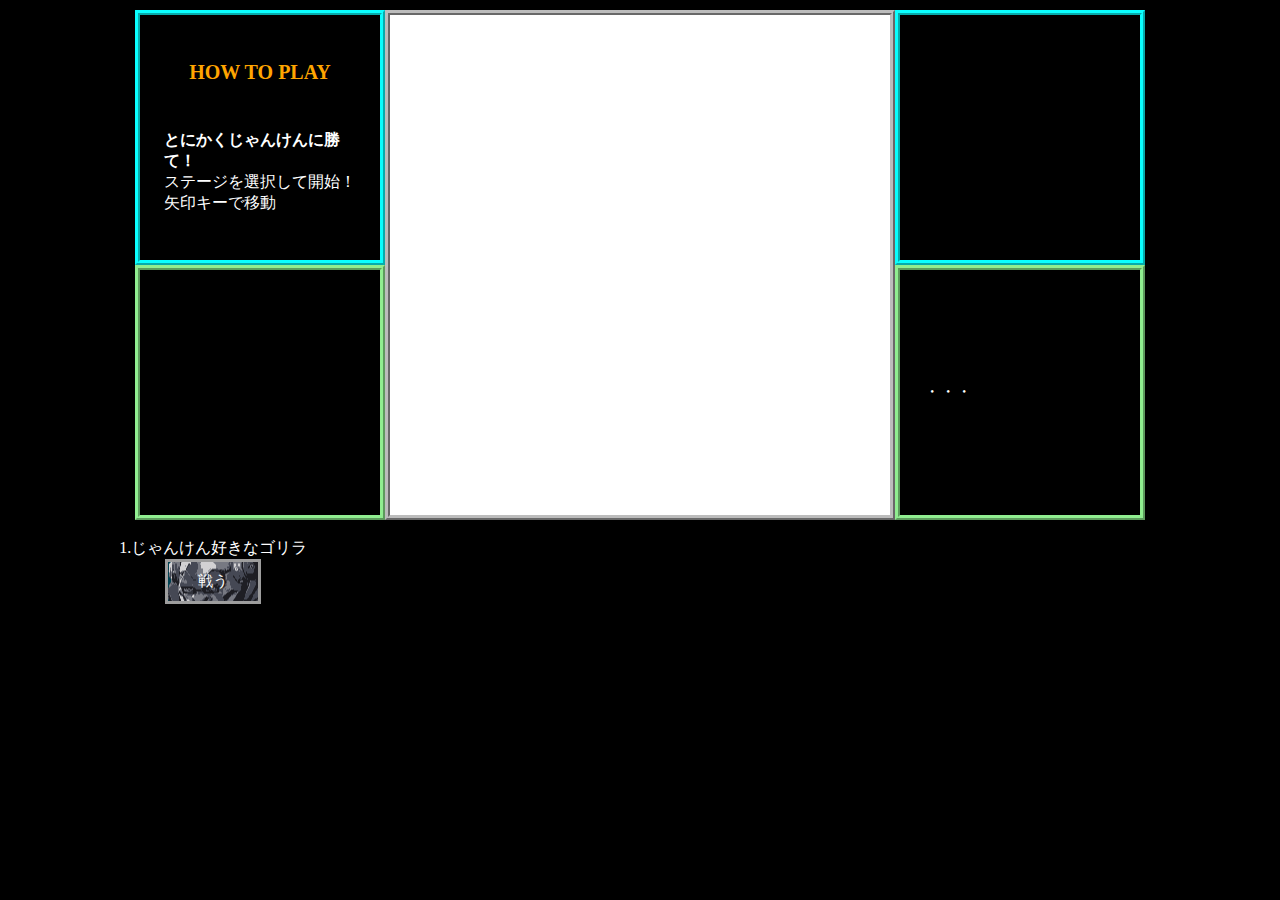
==== index.html @ 28e11467 "stage2 complete. modify Modified coordinate relationship between images and characters" ====
<!DOCTYPE html>
<html lang="en">

<head>
    <meta charset="UTF-8">
    <meta name="viewport" content="width=device-width, initial-scale=1.0">
    <link rel="stylesheet" href="./style.css">

    <title>じゃんけん課題</title>
</head>

<body>
    <div class="gamePad">
        <div class="sideBarLeft">
            <div class="gameHelp">
                <div class="howtoplay">HOW TO PLAY</div>
                <div class="exp">
                    <p><b>とにかくじゃんけんに勝て！</b></p>
                    <p>ステージを選択して開始！</p>
                    <p>矢印キーで移動</p>
                </div>

            </div>
            <div class="myInfo">
                <div id="howToWin"></div>
                <div><span id="win"></span>
                    <span id="ifwin"></span>
                </div>
                <div><span id="draw"></span><span id="ifdraw"></span></div>
                <div><span id="lose"></span><span id="iflose"></span></div>

                <div class="result">
                    <div id="score"></div>
                </div>
            </div>
        </div>
        <div class="CenterCanvas">
            <canvas id="myCanvas" width="500" height="500">
            </canvas>
        </div>
        <div class="sideBarRight">
            <div id="enemyImage">
                <img src="" alt="">
            </div>
            <div class="enemyMessageArea">
                <div id="enemyMessageText">・・・</div>
            </div>
        </div>
    </div>

    <div class="canvasBottom">
        <div>Select Stage</div>
        <div class="stageSelect">
            <div class="stages">
                <div class="stage1">
                    <p>1.じゃんけん好きなゴリラ</p>
                    <button id="stage1">戦う</button>
                </div>
                <div class="stage2">
                    <p>2.ド○えもん</p>
                    <button id="stage2">戦う</button>
                </div>
                <div class="stage3">
                    <p>3.千手観音</p>
                    <button id="stage3">戦う</button>
                </div>
            </div>
        </div>
    </div>



    <!-- ここからスクリプト -->
    <script src="https://ajax.googleapis.com/ajax/libs/jquery/3.2.1/jquery.min.js"></script>
    <script>
        //キャンバス取得
        const canvas = $("#myCanvas")[0];
        const ctx = canvas.getContext("2d");

        //ボールの大きさ
        const ballRadius = 10;

        //キー入力の変化量
        let dx = 5;
        let dy = 5;

        //自分の情報
        const me = {
            img: new Image(),
            x: (canvas.width / 2),
            y: (canvas.height / 2),
            size: 50,
            collision: 15,
            hand: 0,//0:gu, 1:cho, 2:par
        }
        me.img.src = "img/me.png"

        //手札選択画面
        let yourHand = 0; //1gu, 2cho, 3par
        let yourHandSelected = false;
        let gameReady = false;
        const areaReady = [canvas.width / 2, canvas.height / 2 - 50]

        //ステージ設定
        let enemyHandsWaveNumMax;
        let waveCount; //現在のwave
        let waveDelay;//ウェーブの間隔
        let gameFinish;

        //描画設定
        let onlyMeInterval;
        let drawingInterval;

        //敵の手の設定
        let stageEnemyHandsArray;
        const maxSpawn = 50;//手の最大出現数
        enemyHandsMaster = {
            handNum: 20,
            handSpeed: 0.5,
            spawnHand: Array(maxSpawn),
        }
        handGuImg = new Image();
        handChoImg = new Image();
        handParImg = new Image();
        handToumeiImg = new Image();
        handGuImg.src = "img/gu.png";
        handChoImg.src = "img/cho.png";
        handParImg.src = "img/par.png";
        handToumeiImg.src = "img/transparence.png";

        //キー入力の設定
        let keyRightPressed = false;
        let keyLeftPressed = false;
        let keyUpPressed = false;
        let keyDownPressed = false;

        document.addEventListener("keyup", keyUpHandler, false);
        document.addEventListener("keydown", keyDownHandler, false);

        //スコアの設定
        let scoreWinCount = 0;
        let scoreDrawCount = 0;
        let scoreLoseCount = 0;
        let resultScore

        function displayScore() {
            resultScore = scoreWinCount - scoreLoseCount;

            $("#score").text("Score: " + (resultScore));
        }

        function initGame() {
            //スコアを初期化
            scoreWinCount = 0;
            scoreDrawCount = 0;
            scoreLoseCount = 0;
            resultScore = 0
            yourHand = 0;
            displayScore();

            //meを初期位置へ
            me.x = (canvas.width / 2);
            me.y = (canvas.height) - 50;

            //ゲーム開始パラメータを初期化
            yourHandSelected = false;
            gameReady = false;
            waveCount = 0; //現在のwave
            gameFinish = false;

            //描画処理を初期化
            if (onlyMeInterval) {
                clearInterval(onlyMeInterval);//自分だけ描画を止め
            }
            if (drawingInterval) {
                clearInterval(drawingInterval);
            }
        }

        //キーを押したときの処理
        function keyDownHandler(e) {
            if (e.key === "Right" || e.key === "ArrowRight") {
                keyRightPressed = true;
            } else if (e.key === "Left" || e.key === "ArrowLeft") {
                keyLeftPressed = true;
            } else if (e.key === "Up" || e.key === "ArrowUp") {
                keyUpPressed = true;
            } else if (e.key === "Down" || e.key === "ArrowDown") {
                keyDownPressed = true;
            }
        }

        function keyUpHandler(e) {
            if (e.key === "Right" || e.key === "ArrowRight") {
                keyRightPressed = false;
            } else if (e.key === "Left" || e.key === "ArrowLeft") {
                keyLeftPressed = false;
            } else if (e.key === "Up" || e.key === "ArrowUp") {
                keyUpPressed = false;
            } else if (e.key === "Down" || e.key === "ArrowDown") {
                keyDownPressed = false;
            }
        }


        function keyMove() {
            if (keyRightPressed) {
                me.x += dx;
            } if (keyLeftPressed) {
                me.x -= dx;
            } if (keyUpPressed) {
                me.y -= dy;
            } if (keyDownPressed) {
                me.y += dy;
            }

            //囲いの当たり判定
            if (me.x + me.size > canvas.width) {//右
                me.x -= dx;
            } if (me.x < 0) {//左
                me.x += dx;
            } if (me.y + me.size < me.size) {//上
                me.y += dy;
            } if (me.y + me.size > canvas.height) {//下
                me.y -= dy;
            }
        }

        function drawMe() {//自分の位置を表示する。
            const sizeHand = 25;
            //自キャラを表示
            ctx.drawImage(me.img, me.x - me.size / 2, me.y - me.size / 2);

            //自キャラの右下に自分の手アイコンを表示
            if (yourHand === 1) {
                ctx.drawImage(handGuImg, me.x, me.y, sizeHand, sizeHand);
            } else if (yourHand === 2) {
                ctx.drawImage(handChoImg, me.x, me.y, sizeHand, sizeHand);
            } else if (yourHand === 3) {
                ctx.drawImage(handParImg, me.x, me.y, sizeHand, sizeHand);
            }
            //デバッグ用:現在位置表示
            // ctx.fillText(me.x + ", " + me.y, me.x, me.y);
        }

        function make_janken_hand() {//じゃんけんの手を生成する。
            // 1:gu
            // 2.cho
            // 3.par
            const min = 1;
            const max = 3;
            return Math.floor(Math.random() * (max - min + 1)) + min
        }

        function jankenJudge(me, enemy) {//じゃんけんの判定をする。
            // 1:gu
            // 2.cho
            // 3.par
            let judge = "結果";
            if (me === 1) {//gu
                if (enemy === 1) {
                    judge = "あいこ";
                } else if (enemy === 2) {
                    judge = "かち";
                } else {
                    judge = "まけ";
                }
            } else if (me === 2) {//choki
                if (enemy === 1) {
                    judge = "まけ";
                } else if (enemy === 2) {
                    judge = "あいこ";
                } else {
                    judge = "かち";
                }
            } else {//pa
                if (enemy === 1) {
                    judge = "かち";
                } else if (enemy === 2) {
                    judge = "まけ";
                } else {
                    judge = "あいこ";
                }
            }
            return judge;
        }

        //手の出現について初期化
        function initHandArray(handOjb) {
            for (let i = 0; i < maxSpawn; i++) {
                handOjb.spawnHand[i] = Array(4);//x,y,angle,speed,handKind
                handOjb.spawnHand[i][0] = 0; //x
                handOjb.spawnHand[i][1] = 0;//y
                handOjb.spawnHand[i][2] = 0;//angle
                handOjb.spawnHand[i][3] = 0;//speed
                handOjb.spawnHand[i][4] = 0;//handkind
            }
        }

        function setRandom(min, max) {
            return Math.floor(Math.random() * (max - min + 1)) + min
        }
        function initHandPoint() {//手の出現場所を決定する
            const wmin = 0;
            const wmax = canvas.width;
            const hmin = 0;
            const hmax = canvas.height;
            let pointX = setRandom(wmin, wmax);
            let pointY = setRandom(hmin, hmax);

            //開始位置を画面外へおいやる
            if (pointX < wmax / 2) {
                pointX += wmax + me.size;
            } else {
                pointX -= wmax + me.size;
            }
            if (pointY < hmax / 2) {
                pointY += hmax + me.size;
            } else {
                pointY -= hmax + me.size;
            }
            return [pointX, pointY]
        }

        //すべての手の設定をする。
        function setEnemyHands(handObj) {
            //0:x
            //1:y
            //2:theta
            //3:speed
            //4:hand kind
            initHandArray(handObj);//一旦リセット

            let theta = 0;
            for (let i = 0; i < handObj.handNum; i++) {
                //x,y座標
                [handObj.spawnHand[i][0], handObj.spawnHand[i][1]] = initHandPoint();

                //角度
                theta = Math.atan2(handObj.spawnHand[i][1] - canvas.height / 2, handObj.spawnHand[i][0] - canvas.width / 2);//キャンバス中心への角度
                handObj.spawnHand[i][2] = theta + (Math.random() * Math.PI / 5);//キャンバス中心への角度に60°分の乱数を追加なるく中心に向かうように。

                //スピード
                handObj.spawnHand[i][3] = handObj.handSpeed;

                //手の種類(ぐーてょきぱー)
                handObj.spawnHand[i][4] = make_janken_hand();

            }
        }


        function drawRotatedImage(image, x, y, angle) {
            // コンテキストを保存する
            ctx.save();
            // 回転の中心に原点を移動する
            ctx.translate(x, y);
            // canvasを回転する
            ctx.rotate(angle + (Math.PI / 180) * -90);
            // 画像サイズの半分だけずらして画像を描画する
            ctx.drawImage(image, -(image.width / 2), - (image.height / 2));
            // コンテキストを元に戻す
            ctx.restore();
        }
        function drawEnemyHands(handObj) {
            for (let i = 0; i < handObj.handNum; i++) {
                //敵の手を動かす
                handObj.spawnHand[i][0] -= handObj.spawnHand[i][3] * Math.cos(handObj.spawnHand[i][2]); //  dx = r cos (theta)
                handObj.spawnHand[i][1] -= handObj.spawnHand[i][3] * Math.sin(handObj.spawnHand[i][2]); //  dy = r sin (theta)

                //敵の手を表示
                if (handObj.spawnHand[i][4] == 1) {
                    // ctx.drawImage(handGuImg, handObj.spawnHand[i][0], handObj.spawnHand[i][1]);
                    drawRotatedImage(handGuImg, handObj.spawnHand[i][0], handObj.spawnHand[i][1], handObj.spawnHand[i][2]);
                } else if (handObj.spawnHand[i][4] == 2) {
                    // ctx.drawImage(handChoImg, handObj.spawnHand[i][0], handObj.spawnHand[i][1]);
                    drawRotatedImage(handChoImg, handObj.spawnHand[i][0], handObj.spawnHand[i][1], handObj.spawnHand[i][2]);
                } else if (handObj.spawnHand[i][4] == 3) {
                    // ctx.drawImage(handParImg, handObj.spawnHand[i][0], handObj.spawnHand[i][1]);
                    drawRotatedImage(handParImg, handObj.spawnHand[i][0], handObj.spawnHand[i][1], handObj.spawnHand[i][2]);
                } else if (handObj.spawnHand[i][4] == 4) {
                    // ctx.drawImage(handToumeiImg, handObj.spawnHand[i][0], handObj.spawnHand[i][1]);
                    drawRotatedImage(handToumeiImg, handObj.spawnHand[i][0], handObj.spawnHand[i][1], handObj.spawnHand[i][2]);

                }

                //デバッグ用:手の位置を表示
                // ctx.fillText(Math.floor(handObj.spawnHand[i][0]) + ", " + Math.floor(handObj.spawnHand[i][1]), handObj.spawnHand[i][0], handObj.spawnHand[i][1]);
                // console.log(Math.floor(handObj.spawnHand[i][0]) + ", " + Math.floor(handObj.spawnHand[i][1]), handObj.spawnHand[i][0], handObj.spawnHand[i][1]);

                //デバッグ用:MEとの距離を表示
                // ctx.fillText(distance(me.x, me.y, handObj.spawnHand[i][0], handObj.spawnHand[i][1]), handObj.spawnHand[i][0], handObj.spawnHand[i][1]);
            }
        }


        //手札選択画面
        function drawSelectHandMenu() {
            const areaGuX = (canvas.width / 4) - me.size / 2;
            const areaGuY = (canvas.height / 2) + 70;
            const areaChoX = (canvas.width * 2 / 4) - me.size / 2;
            const areaChoY = (canvas.height / 2) + 70;
            const areaParX = (canvas.width * 3 / 4) - me.size / 2;
            const areaParY = (canvas.height / 2) + 70;

            ctx.clearRect(0, 0, canvas.width, canvas.height);
            //自分を描画
            drawMe();

            //自分の手札を決定する。
            ctx.font = "20px san-serif";
            ctx.textAlign = "center";
            ctx.fillStyle = "black";
            ctx.fillText("自分の手を決定しよう", canvas.width / 2, 80);
            ctx.fillText("手を選んで「開始」に触ったらスタート！", canvas.width / 2, 105);

            ctx.drawImage(handGuImg, areaGuX, areaGuY);
            ctx.drawImage(handChoImg, areaChoX, areaChoY);
            ctx.drawImage(handParImg, areaParX, areaParY);

            if (distance(me.x, me.y, areaGuX + me.size / 2, areaGuY + me.size / 2) < 40) {
                yourHand = 1;
            } else if (distance(me.x, me.y, areaChoX + me.size / 2, areaChoY + me.size / 2) < 40) {
                yourHand = 2;
            } else if (distance(me.x, me.y, areaParX + me.size / 2, areaParY + me.size / 2) < 40) {
                yourHand = 3;
            }
            if (yourHand != 0) {
                yourHandSelected = true;
            }


            //開始合図の円
            ctx.beginPath();
            ctx.arc(areaReady[0], areaReady[1], 50, 0, Math.PI * 2, true);
            ctx.fillStyle = "rgba(210,227,73,0.7)";
            // ctx.strokeStyle = 'red';
            ctx.lineWidth = 5;
            // ctx.stroke();
            ctx.fill();
            ctx.closePath();

            ctx.textAlign = "center";
            ctx.fillStyle = "black";
            ctx.fillText("開始", areaReady[0], areaReady[1]);
            if (yourHandSelected == true && distance(me.x, me.y, areaReady[0], areaReady[1]) < 50) {
                gameReady = true;
            }
            if (gameReady) {

                gameStart();

                for (let i = 0; i < enemyHandsWaveNumMax - 1; i++) {//2wave目からなので1から。
                    setTimeout(() => {
                        if (gameReady) {
                            waveCount++;
                        }
                    }, (i + 1) * waveDelay);
                }
            }

            //meの移動
            keyMove();

        }

        //自分と相手の距離を計算する
        function distance(x1, y1, x2, y2) {
            return Math.floor(Math.sqrt(Math.pow(x2 - x1, 2) + Math.pow(y2 - y1, 2)));
        }

        //キャンバス描画
        function draw() {
            //キャンバスをクリア
            ctx.clearRect(0, 0, canvas.width, canvas.height);
            //自分を描画
            drawMe();

            //meの移動:キー入力
            keyMove();


            for (let j = 0; j < waveCount + 1; j++) {//現在のwave数まで回す
                drawEnemyHands(stageEnemyHandsArray[j]); //敵の手を表示
                if (j === enemyHandsWaveNumMax - 1) {//最終ウェーブになると終了判定を行う。
                    gameFinish = true;
                }

                for (let i = 0; i < stageEnemyHandsArray[j].handNum; i++) {//配列の手の数

                    //  当たり判定
                    if (distance(me.x, me.y, stageEnemyHandsArray[j].spawnHand[i][0], stageEnemyHandsArray[j].spawnHand[i][1]) < 40) {
                        if (stageEnemyHandsArray[j].spawnHand[i][4] != 4) {//画像がとうめいじゃなかったら、未判定であれば

                            //じゃんけんの判定 してスコアリング
                            if (jankenJudge(yourHand, stageEnemyHandsArray[j].spawnHand[i][4]) === "かち") {
                                scoreWinCount++;
                            } else if (jankenJudge(yourHand, stageEnemyHandsArray[j].spawnHand[i][4]) === "あいこ") {
                                scoreDrawCount++;
                            } else if (jankenJudge(yourHand, stageEnemyHandsArray[j].spawnHand[i][4]) === "まけ") {
                                scoreLoseCount++;
                            }
                            displayScore();//スコアボードに表示

                            //あたったら透明にする
                            stageEnemyHandsArray[j].spawnHand[i][4] = 4;
                        }
                    }

                    if (j === enemyHandsWaveNumMax - 1) {//最終ウェーブになると終了判定を行う。
                        //すべての手が画面上からいなくなったら。(結構余分に範囲とってある。)
                        if ((-canvas.width / 2 < stageEnemyHandsArray[j].spawnHand[i][0] && stageEnemyHandsArray[j].spawnHand[i][0] < canvas.width / 2) && (-canvas.height / 2 < stageEnemyHandsArray[j].spawnHand[i][1] && stageEnemyHandsArray[j].spawnHand[i][1] < canvas.height / 2)) {
                            gameFinish = false;
                        }
                    }
                }
                stagePlayingMessage();
            }

            if (gameFinish) {
                stageEndMessage();
                ctx.font = "bold 40px";
                ctx.textAlign = "center";
                ctx.fillStyle = "black";
                ctx.fillText("終了！", canvas.width / 2, canvas.height / 2);
                clearInterval(drawingInterval);//drawを停止。
            }
        }


        //プレイ中のテキスト表示
        function stagePlayingMessage() {
            if (stageNumber === 1) {
                $("#enemyMessageText").text("ゴリラのほうが人間より知能が高いということを証明してみせましょう。");
                $("#enemyImage").children("img").attr("src", "./img/gorira_oko.png");
                if (5 <= resultScore && resultScore < 10) {
                    $("#enemyMessageText").text("なかなかやるようですね。");
                } else if (resultScore >= 10) {
                    $("#enemyMessageText").text("それ以上は動物虐待になりますよ？");
                }
            }
            if (stageNumber === 2) {
                $("#enemyMessageText").text("考えがまとまったようですね。");
                $("#enemyImage").children("img").attr("src", "./img/dora_oko.png");
                if (resultScore < 0) {
                    $("#enemyMessageText").text("猫の手も借りたい。ですか？");
                } else if (1 <= resultScore && resultScore < 20) {
                    $("#enemyMessageText").text("私の手は万能のはず・・・？");
                }
                else if (20 <= resultScore) {
                    $("#enemyMessageText").text("未来の叡智が・・・");
                }
            }
        }

        //ステージ終了時のテキスト表示
        function stageEndMessage() {
            //終了時会話フェーズ
            if (stageNumber === 1) {
                if (resultScore < 5) {
                    $("#enemyMessageText").text("私の勝ちですね。ゴリラになりたいなら私の研修室へきなさい。");
                    $("#enemyImage").children("img").attr("src", "./img/gorira.png");
                    $("#stage1").text("再挑戦");

                } else {
                    $("#enemyMessageText").text("ゴリラが人間に劣る・・？。最新の猫型ロボットにあとは任せます・・・");
                    $("#enemyImage").children("img").attr("src", "./img/gorira_lose.png");
                    $(".stage2").css("visibility", "visible")
                    $("#stage1").text("戦う");
                }

            }
            if (stageNumber === 2) {
                if (resultScore <= 0) {
                    $("#enemyMessageText").text("これが未来の叡智です。あなたも猫型ロボットなりますか？");
                    $("#enemyImage").children("img").attr("src", "./img/dora.png");
                    $("#stage2").text("再挑戦");
                }
                else if (0 < resultScore && resultScore <= 20) {
                    $("#enemyMessageText").text("慢心しましたね。これだから古代人は・・・");
                    $("#enemyImage").children("img").attr("src", "./img/dora.png");
                    $("#stage2").text("再挑戦");

                } else if (20 <= resultScore) {
                    $("#enemyMessageText").text("未来の技術が、古代人ごときに負けた・・・・神頼みでもしますか・・・");
                    $("#enemyImage").children("img").attr("src", "./img/dora.png");
                    $(".stage3").css("visibility", "visible")
                    $("#stage2").text("戦う");

                } else {
                    $("#enemyMessageText").text("これが未来の叡智です。");
                    $("#enemyImage").children("img").attr("src", "./img/dora.png");
                }

            }
        }

        //ボタン押下時ステージ設定処理、描画開始。
        let stageNumber;
        $("#stage1").on("click", function () {
            stageNumber = 1;
            //stage1:gameMaster

            //初期化処理
            initGame();//スコア、描画を初期化

            //ステージの設定
            enemyHandsWaveNumMax = 3;
            stageEnemyHandsArray = Array(enemyHandsWaveNumMax);
            for (let i = 0; i < enemyHandsWaveNumMax; i++) {
                stageEnemyHandsArray[i] = JSON.parse(JSON.stringify(enemyHandsMaster));//オブジェクトのディープコピーしてくれるらしい。(同じ参照元ではない)
                setEnemyHands(stageEnemyHandsArray[i]);//敵の手の初期化
            };
            waveDelay = 4000;//msec 1000ぐらいが怪しいライン(小さいとバグる)

            //開始前会話フェーズ
            $("#howToWin").html("合計スコア5以上でクリア！");
            $("#win").text("win: ");
            $("#ifwin").text("+1");
            $("#draw").text("draw: ");
            $("#ifdraw").text("0");
            $("#lose").text("lose: ");
            $("#iflose").text("-1");

            $("#enemyMessageText").html("人間ごときが私に勝負を挑もうとはいい度胸ですね。");
            $("#enemyImage").children("img").attr("src", "./img/gorira.png");

            //描画開始
            myHandSelectStart();//手札選択画面を表示する
        })
        $("#stage2").on("click", function () {


            stageNumber = 2;
            //stage1:gameMaster

            //初期化処理
            initGame();//スコア、描画を初期化

            //ステージの設定
            enemyHandsWaveNumMax = 5;
            stageEnemyHandsArray = Array(enemyHandsWaveNumMax);
            for (let j = 0; j < enemyHandsWaveNumMax; j++) {
                stageEnemyHandsArray[j] = JSON.parse(JSON.stringify(enemyHandsMaster));//オブジェクトのディープコピーしてくれるらしい。(同じ参照元ではない)
                stageEnemyHandsArray[j].handNum = 50;
                setEnemyHands(stageEnemyHandsArray[j]);//敵の手の初期化

                let theta = 0;
                for (let i = 0; i < stageEnemyHandsArray[j].handNum; i++) {

                    //x,y座標
                    if (j < 3) {//ウェーブの設定
                        // 下から湧く
                        stageEnemyHandsArray[j].spawnHand[i][0] = setRandom(0, canvas.width);
                        stageEnemyHandsArray[j].spawnHand[i][1] = 550;
                    }
                    else {
                        [stageEnemyHandsArray[j].spawnHand[i][0], stageEnemyHandsArray[j].spawnHand[i][1]] = initHandPoint();
                    }


                    //角度
                    if (j < 3) {//ウェーブの設定
                        theta = Math.PI * 90 / 180;
                    }
                    else {
                        theta = Math.atan2(stageEnemyHandsArray[j].spawnHand[i][1] - canvas.height / 2, stageEnemyHandsArray[j].spawnHand[i][0] - canvas.width / 2);//キャンバス中心への角度
                    }
                    stageEnemyHandsArray[j].spawnHand[i][2] = theta;

                    //スピード
                    stageEnemyHandsArray[j].spawnHand[i][3] = 3;

                    //手の種類(ぐーてょきぱー)
                    stageEnemyHandsArray[j].spawnHand[i][4] = 1;

                }
            };
            waveDelay = 2000;//msec 1000ぐらいが怪しいライン(小さいとバグる)

            //開始前会話フェーズ
            $("#howToWin").html("合計スコア20以上でクリア！");
            $("#win").text("win: ");
            $("#ifwin").text("+1");
            $("#draw").text("draw: ");
            $("#ifdraw").text("-5");
            $("#lose").text("lose: ");
            $("#iflose").text("-5");

            $("#enemyMessageText").html("この手は丸いが何でも掴むことができる。<br><u>よく考えて</u>手を選ぶことですね。");
            $("#enemyImage").children("img").attr("src", "./img/dora.png");

            //描画開始
            myHandSelectStart();//手札選択画面を表示する
        })

        function myHandSelectStart() {
            if (!onlyMeInterval) {
                onlyMeInterval = setInterval(drawSelectHandMenu, 10);//最初は自キャラだけ動かせる
            } else {
                clearInterval(onlyMeInterval);//自分だけ描画を止め
                onlyMeInterval = setInterval(drawSelectHandMenu, 10);
            }
        }


        function gameStart() {
            clearInterval(onlyMeInterval);//自分だけ描画を止め

            if (!drawingInterval) {
                clearInterval(onlyMeInterval);
                drawingInterval = setInterval(draw, 10);
            } else {
                clearInterval(drawingInterval);
                clearInterval(onlyMeInterval);
                drawingInterval = setInterval(draw, 10);
            }

        }
    </script>
</body>

</html>
---- style.css ----
* {
        padding: 0;
        margin: 0;
    }

    body {
        background-color: black;
    }

    /* キャンバス */
    #myCanvas {
        background: #fff;
        display: block;
        margin: 0px auto;
        border: rgb(188, 188, 188) 5px ridge;
    }

    .gamePad {
        display: flex;
        justify-content: center;
        margin-top: 10px;
    }

    .sideBarLeft,
    .sideBarRight {
        width: 20%;
        max-width: 250px;
        min-width: 140px;
        display: flex;
        flex-direction: column;
    }

    /* 両サイド */
    /* 左上 */
    .gameHelp {
        background-color: black;
        height: 50%;
        /* canvas.height/2 - (border*2) を設定する。*/
        max-height: 250px;

        display: flex;
        justify-content: space-evenly;
        align-items: center;
        flex-direction: column;
        border: rgb(10, 255, 255) 5px ridge;
    }


    .exp {
        text-align: left;
        color: white;
        width: 80%;
    }

    .howtoplay {
        color: orange;
        font-size: 20px;
        font-weight: bold;
    }

    /* 左下 */
    .myInfo {
        background-color: black;
        height: 50%;
        /* canvas.height/2 - (border*2) を設定する。*/
        max-height: 250px;

        display: flex;
        justify-content: center;
        align-items: center;
        flex-direction: column;

        color: white;
        border: lightgreen 5px ridge;
    }

    .myInfo>div {
        width: 80%;
    }

    #howToWin {
        font-weight: bold;
    }

    #score {
        font-weight: bold;
    }

    .result {
        font-size: 20px;
        margin-top: 10px;
    }

    #ifwin,
    #ifdraw,
    #iflose {
        color: red;
        font-weight: bold;

    }

    /* 右上 */
    #enemyImage {
        height: 50%;
        /* canvas.height/2 - (border*2) を設定する。*/
        max-height: 250px;
        border: rgb(10, 255, 255) 5px ridge;

        display: flex;
        align-items: flex-end;
    }

    #enemyImage img {
        width: 100%
    }

    /* 右下 */
    .enemyMessageArea {
        background-color: black;
        background-size: contain;
        background-repeat: no-repeat;
        background-position: center;
        height: 50%;
        /* canvas.height/2 - (border*2) を設定する。*/
        max-height: 250px;

        display: flex;
        justify-content: center;
        align-items: center;

        border: lightgreen 5px ridge;
    }

    .enemyMessageArea>div {
        color: white;
        width: 80%;
    }


    /* ステージセレクト */
    .stageSelect {
        width: 100%;
        display: flex;
        justify-content: space-between;
        align-items: center;
        color: white;
    }

    .stages {
        width: 100%;
        display: flex;
        justify-content: space-around;
        align-items: center;
    }

    .stages>div {
        width: 30%;
        display: flex;
        justify-content: center;
        align-items: center;
        flex-direction: column;

    }

    .canvasBottom {
        display: flex;
        justify-content: center;
        align-items: center;
        flex-direction: column;

    }

    button {
        padding: 10px 30px;
        font-size: 15px;
        background-color: rgb(0, 67, 83);
        border: 3px rgb(157, 157, 157) solid;


    }

    #stage1 {
        background-image: url("./img/gorira.png");
        background-size: cover;
        background-position: center;
        color: white;
    }

    #stage1:hover {
        background-image: url("./img/gorira_oko.png");
        background-size: cover;
        background-position: center;
    }

    .stage2 {
        visibility: hidden;
    }

    #stage2 {
        color: red;
        font-weight: bold;
        background-image: url("./img/dora.png");
        background-size: cover;
        background-position: center;
    }

    #stage2:hover {
        color: white;
        background-image: url("./img/dora_oko.png");
        background-size: cover;
        background-position: center;
    }

    .stage3 {
        visibility: hidden;
    }

    #stage3 {
        color: white;
        background-image: url("./img/dora.png");
        background-size: cover;
        background-position: center;
    }

    #stage3:hover {
        background-image: url("./img/dora_oko.png");
        background-size: cover;
        background-position: center;
    }
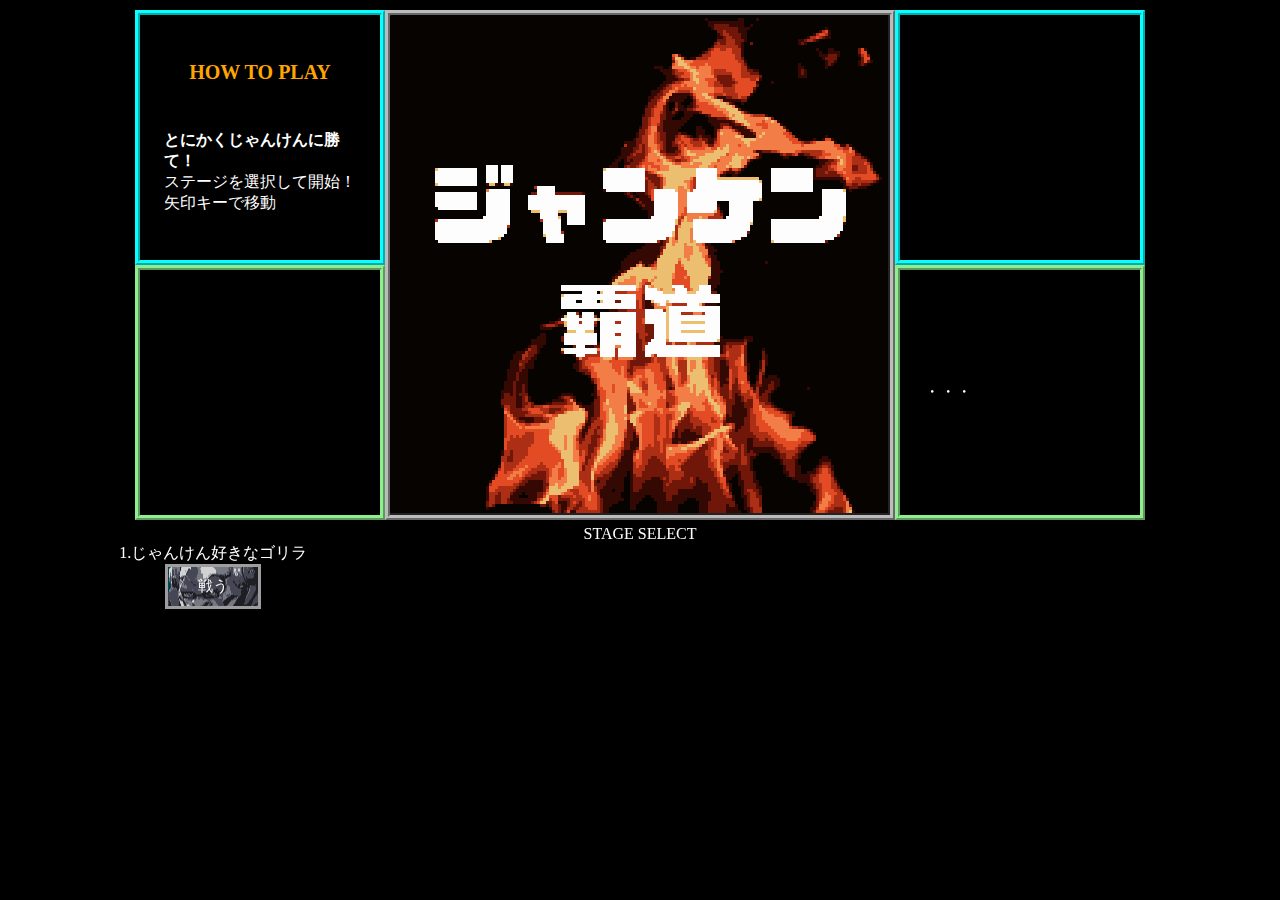
==== commit 049ee761: "add stage3. fix overall design" ====
--- a/index.html
+++ b/index.html
@@ -5,8 +5,9 @@
     <meta charset="UTF-8">
     <meta name="viewport" content="width=device-width, initial-scale=1.0">
     <link rel="stylesheet" href="./style.css">
-
-    <title>じゃんけん課題</title>
+    <link rel="icon" href="./img/gu.png" />
+
+    <title>じゃんけん覇道</title>
 </head>
 
 <body>
@@ -49,7 +50,7 @@
     </div>
 
     <div class="canvasBottom">
-        <div>Select Stage</div>
+        <div>STAGE SELECT</div>
         <div class="stageSelect">
             <div class="stages">
                 <div class="stage1">
@@ -144,7 +145,13 @@
         let resultScore
 
         function displayScore() {
-            resultScore = scoreWinCount - scoreLoseCount;
+            if (stageNumber === 1) {
+                resultScore = scoreWinCount - scoreLoseCount;
+            } else if (stageNumber === 2) {
+                resultScore = scoreWinCount - (scoreLoseCount * 5) - (scoreDrawCount * 5);
+            } else if (stageNumber === 3) {
+                resultScore = scoreWinCount - scoreLoseCount - scoreDrawCount
+            }
 
             $("#score").text("Score: " + (resultScore));
         }
@@ -215,13 +222,13 @@
             }
 
             //囲いの当たり判定
-            if (me.x + me.size > canvas.width) {//右
+            if (me.x + (me.size / 3) > canvas.width) {//右
                 me.x -= dx;
-            } if (me.x < 0) {//左
+            } if (me.x - (me.size / 3) < 0) {//左
                 me.x += dx;
-            } if (me.y + me.size < me.size) {//上
+            } if (me.y - (me.size / 3) < 0) {//上
                 me.y += dy;
-            } if (me.y + me.size > canvas.height) {//下
+            } if (me.y + (me.size / 3) > canvas.height) {//下
                 me.y -= dy;
             }
         }
@@ -362,26 +369,27 @@
             // コンテキストを元に戻す
             ctx.restore();
         }
-        function drawEnemyHands(handObj) {
+        function drawEnemyHands(handObj, horming) {
             for (let i = 0; i < handObj.handNum; i++) {
                 //敵の手を動かす
-                handObj.spawnHand[i][0] -= handObj.spawnHand[i][3] * Math.cos(handObj.spawnHand[i][2]); //  dx = r cos (theta)
-                handObj.spawnHand[i][1] -= handObj.spawnHand[i][3] * Math.sin(handObj.spawnHand[i][2]); //  dy = r sin (theta)
+                if (horming) {//追尾
+                    handObj.spawnHand[i][0] -= handObj.spawnHand[i][3] * Math.cos(Math.atan2(handObj.spawnHand[i][1] - me.y, handObj.spawnHand[i][0] - me.x)); //  dx = r cos (theta)
+                    handObj.spawnHand[i][1] -= handObj.spawnHand[i][3] * Math.sin(Math.atan2(handObj.spawnHand[i][1] - me.y, handObj.spawnHand[i][0] - me.x)); //  dy = r sin (theta)
+                }
+                else {
+                    handObj.spawnHand[i][0] -= handObj.spawnHand[i][3] * Math.cos(handObj.spawnHand[i][2]); //  dx = r cos (theta)
+                    handObj.spawnHand[i][1] -= handObj.spawnHand[i][3] * Math.sin(handObj.spawnHand[i][2]); //  dy = r sin (theta)
+                }
 
                 //敵の手を表示
                 if (handObj.spawnHand[i][4] == 1) {
-                    // ctx.drawImage(handGuImg, handObj.spawnHand[i][0], handObj.spawnHand[i][1]);
                     drawRotatedImage(handGuImg, handObj.spawnHand[i][0], handObj.spawnHand[i][1], handObj.spawnHand[i][2]);
                 } else if (handObj.spawnHand[i][4] == 2) {
-                    // ctx.drawImage(handChoImg, handObj.spawnHand[i][0], handObj.spawnHand[i][1]);
                     drawRotatedImage(handChoImg, handObj.spawnHand[i][0], handObj.spawnHand[i][1], handObj.spawnHand[i][2]);
                 } else if (handObj.spawnHand[i][4] == 3) {
-                    // ctx.drawImage(handParImg, handObj.spawnHand[i][0], handObj.spawnHand[i][1]);
                     drawRotatedImage(handParImg, handObj.spawnHand[i][0], handObj.spawnHand[i][1], handObj.spawnHand[i][2]);
                 } else if (handObj.spawnHand[i][4] == 4) {
-                    // ctx.drawImage(handToumeiImg, handObj.spawnHand[i][0], handObj.spawnHand[i][1]);
                     drawRotatedImage(handToumeiImg, handObj.spawnHand[i][0], handObj.spawnHand[i][1], handObj.spawnHand[i][2]);
-
                 }
 
                 //デバッグ用:手の位置を表示
@@ -410,7 +418,7 @@
             //自分の手札を決定する。
             ctx.font = "20px san-serif";
             ctx.textAlign = "center";
-            ctx.fillStyle = "black";
+            ctx.fillStyle = "white";
             ctx.fillText("自分の手を決定しよう", canvas.width / 2, 80);
             ctx.fillText("手を選んで「開始」に触ったらスタート！", canvas.width / 2, 105);
 
@@ -481,7 +489,16 @@
 
 
             for (let j = 0; j < waveCount + 1; j++) {//現在のwave数まで回す
-                drawEnemyHands(stageEnemyHandsArray[j]); //敵の手を表示
+                if ((stageNumber === 3 && 6 <= j && j <= 9) || (stageNumber === 3 && 15 <= j && j <= 17)) {
+                    if ((stageNumber === 3 && 15 <= waveCount && waveCount < 18) || (stageNumber === 3 && 6 <= waveCount && waveCount < 13)) {
+                        drawEnemyHands(stageEnemyHandsArray[j], true); //敵の手を表示
+                    } else {
+                        drawEnemyHands(stageEnemyHandsArray[j], false); //敵の手を表示
+                    }
+                } else {
+
+                    drawEnemyHands(stageEnemyHandsArray[j], false); //敵の手を表示
+                }
                 if (j === enemyHandsWaveNumMax - 1) {//最終ウェーブになると終了判定を行う。
                     gameFinish = true;
                 }
@@ -498,8 +515,9 @@
                             } else if (jankenJudge(yourHand, stageEnemyHandsArray[j].spawnHand[i][4]) === "あいこ") {
                                 scoreDrawCount++;
                             } else if (jankenJudge(yourHand, stageEnemyHandsArray[j].spawnHand[i][4]) === "まけ") {
-                                scoreLoseCount++;
-                            }
+                                scoreLoseCount++
+                            };
+
                             displayScore();//スコアボードに表示
 
                             //あたったら透明にする
@@ -521,7 +539,7 @@
                 stageEndMessage();
                 ctx.font = "bold 40px";
                 ctx.textAlign = "center";
-                ctx.fillStyle = "black";
+                ctx.fillStyle = "white";
                 ctx.fillText("終了！", canvas.width / 2, canvas.height / 2);
                 clearInterval(drawingInterval);//drawを停止。
             }
@@ -551,6 +569,18 @@
                     $("#enemyMessageText").text("未来の叡智が・・・");
                 }
             }
+            if (stageNumber === 3) {
+                $("#enemyMessageText").text("人生そう甘くはありません。");
+                $("#enemyImage").children("img").attr("src", "./img/sen_oko.png");
+                if (resultScore < 0) {
+                    $("#enemyMessageText").text("逃げる事はできません。");
+                } else if (1 <= resultScore && resultScore < 5) {
+                    $("#enemyMessageText").text("やる気だけは認めましょう。");
+                }
+                else if (5 <= resultScore) {
+                    $("#enemyMessageText").text("神を越えようと言うのですか？");
+                }
+            }
         }
 
         //ステージ終了時のテキスト表示
@@ -561,7 +591,6 @@
                     $("#enemyMessageText").text("私の勝ちですね。ゴリラになりたいなら私の研修室へきなさい。");
                     $("#enemyImage").children("img").attr("src", "./img/gorira.png");
                     $("#stage1").text("再挑戦");
-
                 } else {
                     $("#enemyMessageText").text("ゴリラが人間に劣る・・？。最新の猫型ロボットにあとは任せます・・・");
                     $("#enemyImage").children("img").attr("src", "./img/gorira_lose.png");
@@ -575,21 +604,35 @@
                     $("#enemyMessageText").text("これが未来の叡智です。あなたも猫型ロボットなりますか？");
                     $("#enemyImage").children("img").attr("src", "./img/dora.png");
                     $("#stage2").text("再挑戦");
-                }
-                else if (0 < resultScore && resultScore <= 20) {
+                } else if (0 < resultScore && resultScore <= 20) {
                     $("#enemyMessageText").text("慢心しましたね。これだから古代人は・・・");
                     $("#enemyImage").children("img").attr("src", "./img/dora.png");
                     $("#stage2").text("再挑戦");
 
-                } else if (20 <= resultScore) {
+                } else if (20 < resultScore) {
                     $("#enemyMessageText").text("未来の技術が、古代人ごときに負けた・・・・神頼みでもしますか・・・");
-                    $("#enemyImage").children("img").attr("src", "./img/dora.png");
+                    $("#enemyImage").children("img").attr("src", "./img/dora_oko.png");
+                    $(".stage3").css("visibility", "visible")
+
+                }
+
+            }
+            if (stageNumber === 3) {
+                if (resultScore <= 0) {
+                    $("#enemyMessageText").text("修行が足りてないようですね。自信を見つめ直して「Why me?」を深堀りしてはいかがでしょうか。");
+                    $("#enemyImage").children("img").attr("src", "./img/sen.png");
+                    $("#stage2").text("再挑戦");
+                } else if (0 < resultScore && resultScore < 5) {
+                    $("#enemyMessageText").text("いいところまでは来ていますよ。");
+                    $("#enemyImage").children("img").attr("src", "./img/sen.png");
+                    $("#stage2").text("再挑戦");
+
+                } else if (5 <= resultScore) {
+                    $("#enemyMessageText").text("あなたの勝ちです。これに慢心せず挑み続けなさい。");
+                    $("#enemyImage").children("img").attr("src", "./img/sen.png");
                     $(".stage3").css("visibility", "visible")
                     $("#stage2").text("戦う");
 
-                } else {
-                    $("#enemyMessageText").text("これが未来の叡智です。");
-                    $("#enemyImage").children("img").attr("src", "./img/dora.png");
                 }
 
             }
@@ -599,7 +642,6 @@
         let stageNumber;
         $("#stage1").on("click", function () {
             stageNumber = 1;
-            //stage1:gameMaster
 
             //初期化処理
             initGame();//スコア、描画を初期化
@@ -629,10 +671,7 @@
             myHandSelectStart();//手札選択画面を表示する
         })
         $("#stage2").on("click", function () {
-
-
             stageNumber = 2;
-            //stage1:gameMaster
 
             //初期化処理
             initGame();//スコア、描画を初期化
@@ -653,17 +692,14 @@
                         // 下から湧く
                         stageEnemyHandsArray[j].spawnHand[i][0] = setRandom(0, canvas.width);
                         stageEnemyHandsArray[j].spawnHand[i][1] = 550;
-                    }
-                    else {
+                    } else {
                         [stageEnemyHandsArray[j].spawnHand[i][0], stageEnemyHandsArray[j].spawnHand[i][1]] = initHandPoint();
                     }
-
 
                     //角度
                     if (j < 3) {//ウェーブの設定
                         theta = Math.PI * 90 / 180;
-                    }
-                    else {
+                    } else {
                         theta = Math.atan2(stageEnemyHandsArray[j].spawnHand[i][1] - canvas.height / 2, stageEnemyHandsArray[j].spawnHand[i][0] - canvas.width / 2);//キャンバス中心への角度
                     }
                     stageEnemyHandsArray[j].spawnHand[i][2] = theta;
@@ -693,6 +729,95 @@
             //描画開始
             myHandSelectStart();//手札選択画面を表示する
         })
+        $("#stage3").on("click", function () {
+            stageNumber = 3;
+
+            //初期化処理
+            initGame();//スコア、描画を初期化
+
+            //ステージの設定
+            enemyHandsWaveNumMax = 20;
+            stageEnemyHandsArray = Array(enemyHandsWaveNumMax);
+            for (let j = 0; j < enemyHandsWaveNumMax; j++) {
+                stageEnemyHandsArray[j] = JSON.parse(JSON.stringify(enemyHandsMaster));//オブジェクトのディープコピーしてくれるらしい。(同じ参照元ではない)
+
+                if (j <= 2) {
+                    stageEnemyHandsArray[j].handNum = 20;
+                } else if (j === 6) {//追尾
+                    stageEnemyHandsArray[j].handNum = 10;
+                } else if (7 <= j && j < 10) {
+                    stageEnemyHandsArray[j].handNum = 5;
+                } else if (10 <= j && j < 13) {
+                    stageEnemyHandsArray[j].handNum = 20;
+                } else if (13 <= j && j < 15) {
+                    stageEnemyHandsArray[j].handNum = 15;
+                } else if (j === 15) {//追尾
+                    stageEnemyHandsArray[j].handNum = 10;
+                } else if (16 <= j && j < 17) {
+                    stageEnemyHandsArray[j].handNum = 5;
+                }
+                else {
+                    stageEnemyHandsArray[j].handNum = 10;
+                }
+
+
+                setEnemyHands(stageEnemyHandsArray[j]);//敵の手の初期化
+
+                let theta = 0;
+                for (let i = 0; i < stageEnemyHandsArray[j].handNum; i++) {
+                    //x,y座標
+                    if (0 <= j && j <= 2) {//ウェーブの設定
+                        // 下から湧く
+                        stageEnemyHandsArray[j].spawnHand[i][0] = setRandom(0, canvas.width);
+                        stageEnemyHandsArray[j].spawnHand[i][1] = 550;
+                        stageEnemyHandsArray[j].spawnHand[i][2] = Math.PI * 90 / 180;
+                        stageEnemyHandsArray[j].spawnHand[i][3] = 2;
+                        if (j === 0) {
+                            stageEnemyHandsArray[j].spawnHand[i][4] = 1;
+                        } else if (j === 1) {
+                            stageEnemyHandsArray[j].spawnHand[i][4] = 2;
+                        } else if (j === 2) {
+                            stageEnemyHandsArray[j].spawnHand[i][4] = 3;
+                        }
+                    } else if (13 <= j && j <= 17) {
+                        stageEnemyHandsArray[j].spawnHand[i][3] = 2;
+                    } else if (j === 15) {
+                        stageEnemyHandsArray[j].spawnHand[i][3] = 1.5;
+                    } else {
+                        [stageEnemyHandsArray[j].spawnHand[i][0], stageEnemyHandsArray[j].spawnHand[i][1]] = initHandPoint();
+                    }
+
+                }
+            };
+            waveDelay = 2000;//msec 1000ぐらいが怪しいライン(小さいとバグる)
+
+            //開始前会話フェーズ
+            $("#howToWin").html("合計スコア5以上でクリア！");
+            $("#win").text("win: ");
+            $("#ifwin").text("+1");
+            $("#draw").text("draw: ");
+            $("#ifdraw").text("-1");
+            $("#lose").text("lose: ");
+            $("#iflose").text("-1");
+
+            $("#enemyMessageText").html("ここまで来ましたか。。。心してかかられよ。");
+            $("#enemyImage").children("img").attr("src", "./img/sen.png");
+
+            //描画開始
+            myHandSelectStart();//手札選択画面を表示する
+        })
+
+
+
+
+
+        $(document).ready(function () {
+            titleImage = new Image();
+            titleImage.src = "img/title.png";
+            titleImage.onload = () => {
+                ctx.drawImage(titleImage, 0, 0);
+            }
+        });
 
         function myHandSelectStart() {
             if (!onlyMeInterval) {
--- a/style.css
+++ b/style.css
@@ -9,7 +9,8 @@
 
     /* キャンバス */
     #myCanvas {
-        background: #fff;
+        /* background: #fff; */
+        background: #222;
         display: block;
         margin: 0px auto;
         border: rgb(188, 188, 188) 5px ridge;
@@ -167,6 +168,8 @@
         justify-content: center;
         align-items: center;
         flex-direction: column;
+        color: white;
+        margin-top: 5px;
 
     }
 
@@ -217,13 +220,13 @@
 
     #stage3 {
         color: white;
-        background-image: url("./img/dora.png");
+        background-image: url("./img/sen.png");
         background-size: cover;
         background-position: center;
     }
 
     #stage3:hover {
-        background-image: url("./img/dora_oko.png");
+        background-image: url("./img/sen_oko.png");
         background-size: cover;
         background-position: center;
     }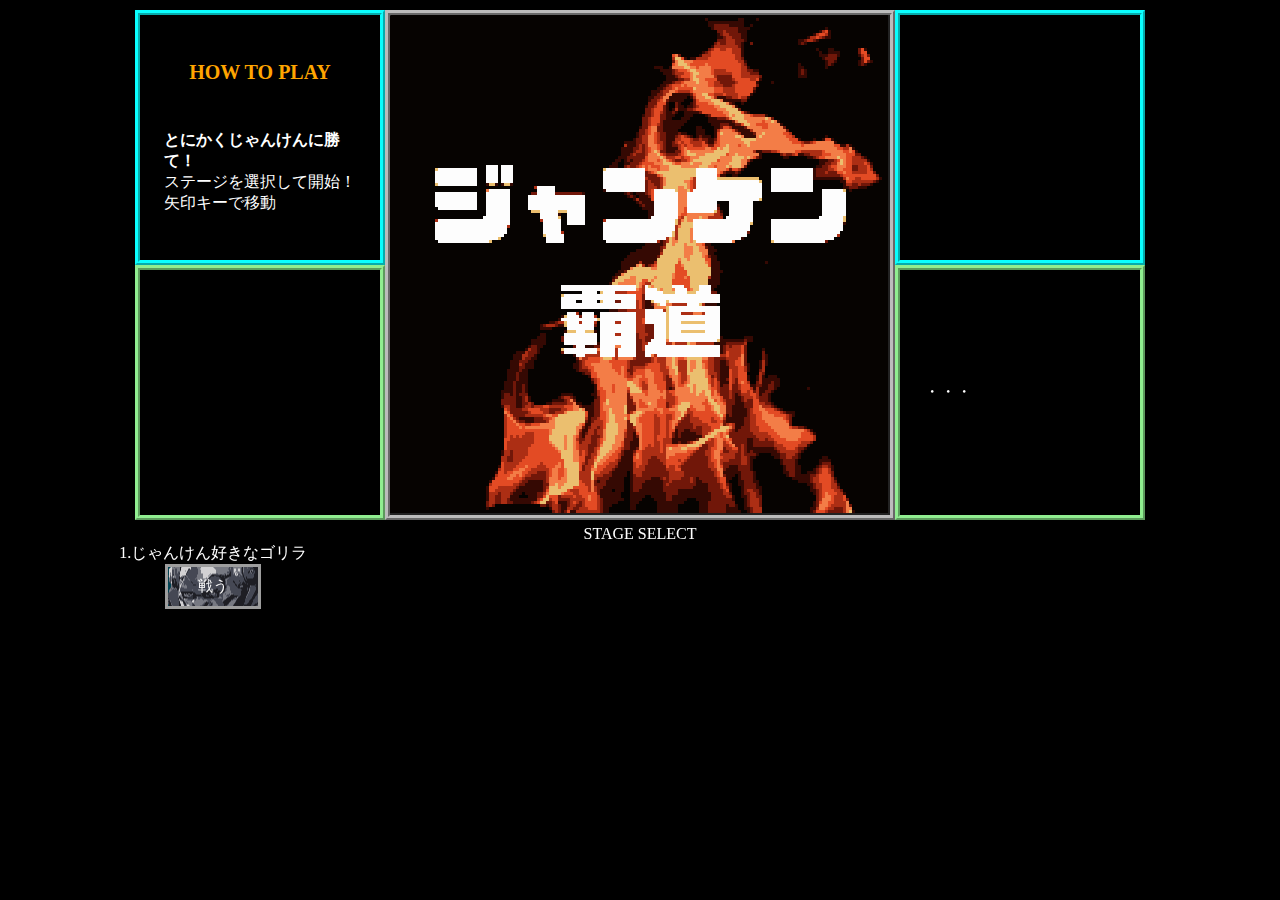
==== commit 28b01a85: "prettierでコード整形" ====
--- a/index.html
+++ b/index.html
@@ -1,848 +1,892 @@
 <!DOCTYPE html>
 <html lang="en">
-
-<head>
-    <meta charset="UTF-8">
-    <meta name="viewport" content="width=device-width, initial-scale=1.0">
-    <link rel="stylesheet" href="./style.css">
-    <link rel="icon" href="./img/gu.png" />
-
-    <title>じゃんけん覇道</title>
-</head>
-
-<body>
-    <div class="gamePad">
-        <div class="sideBarLeft">
-            <div class="gameHelp">
-                <div class="howtoplay">HOW TO PLAY</div>
-                <div class="exp">
-                    <p><b>とにかくじゃんけんに勝て！</b></p>
-                    <p>ステージを選択して開始！</p>
-                    <p>矢印キーで移動</p>
-                </div>
-
-            </div>
-            <div class="myInfo">
-                <div id="howToWin"></div>
-                <div><span id="win"></span>
-                    <span id="ifwin"></span>
-                </div>
-                <div><span id="draw"></span><span id="ifdraw"></span></div>
-                <div><span id="lose"></span><span id="iflose"></span></div>
-
-                <div class="result">
-                    <div id="score"></div>
-                </div>
-            </div>
-        </div>
-        <div class="CenterCanvas">
-            <canvas id="myCanvas" width="500" height="500">
-            </canvas>
-        </div>
-        <div class="sideBarRight">
-            <div id="enemyImage">
-                <img src="" alt="">
-            </div>
-            <div class="enemyMessageArea">
-                <div id="enemyMessageText">・・・</div>
-            </div>
-        </div>
-    </div>
-
-    <div class="canvasBottom">
-        <div>STAGE SELECT</div>
-        <div class="stageSelect">
-            <div class="stages">
-                <div class="stage1">
-                    <p>1.じゃんけん好きなゴリラ</p>
-                    <button id="stage1">戦う</button>
-                </div>
-                <div class="stage2">
-                    <p>2.ド○えもん</p>
-                    <button id="stage2">戦う</button>
-                </div>
-                <div class="stage3">
-                    <p>3.千手観音</p>
-                    <button id="stage3">戦う</button>
-                </div>
-            </div>
-        </div>
-    </div>
-
-
-
-    <!-- ここからスクリプト -->
-    <script src="https://ajax.googleapis.com/ajax/libs/jquery/3.2.1/jquery.min.js"></script>
-    <script>
-        //キャンバス取得
-        const canvas = $("#myCanvas")[0];
-        const ctx = canvas.getContext("2d");
-
-        //ボールの大きさ
-        const ballRadius = 10;
-
-        //キー入力の変化量
-        let dx = 5;
-        let dy = 5;
-
-        //自分の情報
-        const me = {
-            img: new Image(),
-            x: (canvas.width / 2),
-            y: (canvas.height / 2),
-            size: 50,
-            collision: 15,
-            hand: 0,//0:gu, 1:cho, 2:par
-        }
-        me.img.src = "img/me.png"
-
-        //手札選択画面
-        let yourHand = 0; //1gu, 2cho, 3par
-        let yourHandSelected = false;
-        let gameReady = false;
-        const areaReady = [canvas.width / 2, canvas.height / 2 - 50]
-
-        //ステージ設定
-        let enemyHandsWaveNumMax;
-        let waveCount; //現在のwave
-        let waveDelay;//ウェーブの間隔
-        let gameFinish;
-
-        //描画設定
-        let onlyMeInterval;
-        let drawingInterval;
-
-        //敵の手の設定
-        let stageEnemyHandsArray;
-        const maxSpawn = 50;//手の最大出現数
-        enemyHandsMaster = {
-            handNum: 20,
-            handSpeed: 0.5,
-            spawnHand: Array(maxSpawn),
-        }
-        handGuImg = new Image();
-        handChoImg = new Image();
-        handParImg = new Image();
-        handToumeiImg = new Image();
-        handGuImg.src = "img/gu.png";
-        handChoImg.src = "img/cho.png";
-        handParImg.src = "img/par.png";
-        handToumeiImg.src = "img/transparence.png";
-
-        //キー入力の設定
-        let keyRightPressed = false;
-        let keyLeftPressed = false;
-        let keyUpPressed = false;
-        let keyDownPressed = false;
-
-        document.addEventListener("keyup", keyUpHandler, false);
-        document.addEventListener("keydown", keyDownHandler, false);
-
-        //スコアの設定
-        let scoreWinCount = 0;
-        let scoreDrawCount = 0;
-        let scoreLoseCount = 0;
-        let resultScore
-
-        function displayScore() {
-            if (stageNumber === 1) {
-                resultScore = scoreWinCount - scoreLoseCount;
-            } else if (stageNumber === 2) {
-                resultScore = scoreWinCount - (scoreLoseCount * 5) - (scoreDrawCount * 5);
-            } else if (stageNumber === 3) {
-                resultScore = scoreWinCount - scoreLoseCount - scoreDrawCount
-            }
-
-            $("#score").text("Score: " + (resultScore));
-        }
-
-        function initGame() {
-            //スコアを初期化
-            scoreWinCount = 0;
-            scoreDrawCount = 0;
-            scoreLoseCount = 0;
-            resultScore = 0
-            yourHand = 0;
-            displayScore();
-
-            //meを初期位置へ
-            me.x = (canvas.width / 2);
-            me.y = (canvas.height) - 50;
-
-            //ゲーム開始パラメータを初期化
-            yourHandSelected = false;
-            gameReady = false;
-            waveCount = 0; //現在のwave
-            gameFinish = false;
-
-            //描画処理を初期化
-            if (onlyMeInterval) {
-                clearInterval(onlyMeInterval);//自分だけ描画を止め
-            }
-            if (drawingInterval) {
-                clearInterval(drawingInterval);
-            }
-        }
-
-        //キーを押したときの処理
-        function keyDownHandler(e) {
-            if (e.key === "Right" || e.key === "ArrowRight") {
-                keyRightPressed = true;
-            } else if (e.key === "Left" || e.key === "ArrowLeft") {
-                keyLeftPressed = true;
-            } else if (e.key === "Up" || e.key === "ArrowUp") {
-                keyUpPressed = true;
-            } else if (e.key === "Down" || e.key === "ArrowDown") {
-                keyDownPressed = true;
-            }
-        }
-
-        function keyUpHandler(e) {
-            if (e.key === "Right" || e.key === "ArrowRight") {
-                keyRightPressed = false;
-            } else if (e.key === "Left" || e.key === "ArrowLeft") {
-                keyLeftPressed = false;
-            } else if (e.key === "Up" || e.key === "ArrowUp") {
-                keyUpPressed = false;
-            } else if (e.key === "Down" || e.key === "ArrowDown") {
-                keyDownPressed = false;
-            }
-        }
-
-
-        function keyMove() {
-            if (keyRightPressed) {
-                me.x += dx;
-            } if (keyLeftPressed) {
-                me.x -= dx;
-            } if (keyUpPressed) {
-                me.y -= dy;
-            } if (keyDownPressed) {
-                me.y += dy;
-            }
-
-            //囲いの当たり判定
-            if (me.x + (me.size / 3) > canvas.width) {//右
-                me.x -= dx;
-            } if (me.x - (me.size / 3) < 0) {//左
-                me.x += dx;
-            } if (me.y - (me.size / 3) < 0) {//上
-                me.y += dy;
-            } if (me.y + (me.size / 3) > canvas.height) {//下
-                me.y -= dy;
-            }
-        }
-
-        function drawMe() {//自分の位置を表示する。
-            const sizeHand = 25;
-            //自キャラを表示
-            ctx.drawImage(me.img, me.x - me.size / 2, me.y - me.size / 2);
-
-            //自キャラの右下に自分の手アイコンを表示
-            if (yourHand === 1) {
-                ctx.drawImage(handGuImg, me.x, me.y, sizeHand, sizeHand);
-            } else if (yourHand === 2) {
-                ctx.drawImage(handChoImg, me.x, me.y, sizeHand, sizeHand);
-            } else if (yourHand === 3) {
-                ctx.drawImage(handParImg, me.x, me.y, sizeHand, sizeHand);
-            }
-            //デバッグ用:現在位置表示
-            // ctx.fillText(me.x + ", " + me.y, me.x, me.y);
-        }
-
-        function make_janken_hand() {//じゃんけんの手を生成する。
-            // 1:gu
-            // 2.cho
-            // 3.par
-            const min = 1;
-            const max = 3;
-            return Math.floor(Math.random() * (max - min + 1)) + min
-        }
-
-        function jankenJudge(me, enemy) {//じゃんけんの判定をする。
-            // 1:gu
-            // 2.cho
-            // 3.par
-            let judge = "結果";
-            if (me === 1) {//gu
-                if (enemy === 1) {
-                    judge = "あいこ";
-                } else if (enemy === 2) {
-                    judge = "かち";
-                } else {
-                    judge = "まけ";
-                }
-            } else if (me === 2) {//choki
-                if (enemy === 1) {
-                    judge = "まけ";
-                } else if (enemy === 2) {
-                    judge = "あいこ";
-                } else {
-                    judge = "かち";
-                }
-            } else {//pa
-                if (enemy === 1) {
-                    judge = "かち";
-                } else if (enemy === 2) {
-                    judge = "まけ";
-                } else {
-                    judge = "あいこ";
-                }
-            }
-            return judge;
-        }
-
-        //手の出現について初期化
-        function initHandArray(handOjb) {
-            for (let i = 0; i < maxSpawn; i++) {
-                handOjb.spawnHand[i] = Array(4);//x,y,angle,speed,handKind
-                handOjb.spawnHand[i][0] = 0; //x
-                handOjb.spawnHand[i][1] = 0;//y
-                handOjb.spawnHand[i][2] = 0;//angle
-                handOjb.spawnHand[i][3] = 0;//speed
-                handOjb.spawnHand[i][4] = 0;//handkind
-            }
-        }
-
-        function setRandom(min, max) {
-            return Math.floor(Math.random() * (max - min + 1)) + min
-        }
-        function initHandPoint() {//手の出現場所を決定する
-            const wmin = 0;
-            const wmax = canvas.width;
-            const hmin = 0;
-            const hmax = canvas.height;
-            let pointX = setRandom(wmin, wmax);
-            let pointY = setRandom(hmin, hmax);
-
-            //開始位置を画面外へおいやる
-            if (pointX < wmax / 2) {
-                pointX += wmax + me.size;
-            } else {
-                pointX -= wmax + me.size;
-            }
-            if (pointY < hmax / 2) {
-                pointY += hmax + me.size;
-            } else {
-                pointY -= hmax + me.size;
-            }
-            return [pointX, pointY]
-        }
-
-        //すべての手の設定をする。
-        function setEnemyHands(handObj) {
-            //0:x
-            //1:y
-            //2:theta
-            //3:speed
-            //4:hand kind
-            initHandArray(handObj);//一旦リセット
-
-            let theta = 0;
-            for (let i = 0; i < handObj.handNum; i++) {
-                //x,y座標
-                [handObj.spawnHand[i][0], handObj.spawnHand[i][1]] = initHandPoint();
-
-                //角度
-                theta = Math.atan2(handObj.spawnHand[i][1] - canvas.height / 2, handObj.spawnHand[i][0] - canvas.width / 2);//キャンバス中心への角度
-                handObj.spawnHand[i][2] = theta + (Math.random() * Math.PI / 5);//キャンバス中心への角度に60°分の乱数を追加なるく中心に向かうように。
-
-                //スピード
-                handObj.spawnHand[i][3] = handObj.handSpeed;
-
-                //手の種類(ぐーてょきぱー)
-                handObj.spawnHand[i][4] = make_janken_hand();
-
-            }
-        }
-
-
-        function drawRotatedImage(image, x, y, angle) {
-            // コンテキストを保存する
-            ctx.save();
-            // 回転の中心に原点を移動する
-            ctx.translate(x, y);
-            // canvasを回転する
-            ctx.rotate(angle + (Math.PI / 180) * -90);
-            // 画像サイズの半分だけずらして画像を描画する
-            ctx.drawImage(image, -(image.width / 2), - (image.height / 2));
-            // コンテキストを元に戻す
-            ctx.restore();
-        }
-        function drawEnemyHands(handObj, horming) {
-            for (let i = 0; i < handObj.handNum; i++) {
-                //敵の手を動かす
-                if (horming) {//追尾
-                    handObj.spawnHand[i][0] -= handObj.spawnHand[i][3] * Math.cos(Math.atan2(handObj.spawnHand[i][1] - me.y, handObj.spawnHand[i][0] - me.x)); //  dx = r cos (theta)
-                    handObj.spawnHand[i][1] -= handObj.spawnHand[i][3] * Math.sin(Math.atan2(handObj.spawnHand[i][1] - me.y, handObj.spawnHand[i][0] - me.x)); //  dy = r sin (theta)
-                }
-                else {
-                    handObj.spawnHand[i][0] -= handObj.spawnHand[i][3] * Math.cos(handObj.spawnHand[i][2]); //  dx = r cos (theta)
-                    handObj.spawnHand[i][1] -= handObj.spawnHand[i][3] * Math.sin(handObj.spawnHand[i][2]); //  dy = r sin (theta)
-                }
-
-                //敵の手を表示
-                if (handObj.spawnHand[i][4] == 1) {
-                    drawRotatedImage(handGuImg, handObj.spawnHand[i][0], handObj.spawnHand[i][1], handObj.spawnHand[i][2]);
-                } else if (handObj.spawnHand[i][4] == 2) {
-                    drawRotatedImage(handChoImg, handObj.spawnHand[i][0], handObj.spawnHand[i][1], handObj.spawnHand[i][2]);
-                } else if (handObj.spawnHand[i][4] == 3) {
-                    drawRotatedImage(handParImg, handObj.spawnHand[i][0], handObj.spawnHand[i][1], handObj.spawnHand[i][2]);
-                } else if (handObj.spawnHand[i][4] == 4) {
-                    drawRotatedImage(handToumeiImg, handObj.spawnHand[i][0], handObj.spawnHand[i][1], handObj.spawnHand[i][2]);
-                }
-
-                //デバッグ用:手の位置を表示
-                // ctx.fillText(Math.floor(handObj.spawnHand[i][0]) + ", " + Math.floor(handObj.spawnHand[i][1]), handObj.spawnHand[i][0], handObj.spawnHand[i][1]);
-                // console.log(Math.floor(handObj.spawnHand[i][0]) + ", " + Math.floor(handObj.spawnHand[i][1]), handObj.spawnHand[i][0], handObj.spawnHand[i][1]);
-
-                //デバッグ用:MEとの距離を表示
-                // ctx.fillText(distance(me.x, me.y, handObj.spawnHand[i][0], handObj.spawnHand[i][1]), handObj.spawnHand[i][0], handObj.spawnHand[i][1]);
-            }
-        }
-
-
-        //手札選択画面
-        function drawSelectHandMenu() {
-            const areaGuX = (canvas.width / 4) - me.size / 2;
-            const areaGuY = (canvas.height / 2) + 70;
-            const areaChoX = (canvas.width * 2 / 4) - me.size / 2;
-            const areaChoY = (canvas.height / 2) + 70;
-            const areaParX = (canvas.width * 3 / 4) - me.size / 2;
-            const areaParY = (canvas.height / 2) + 70;
-
-            ctx.clearRect(0, 0, canvas.width, canvas.height);
-            //自分を描画
-            drawMe();
-
-            //自分の手札を決定する。
-            ctx.font = "20px san-serif";
-            ctx.textAlign = "center";
-            ctx.fillStyle = "white";
-            ctx.fillText("自分の手を決定しよう", canvas.width / 2, 80);
-            ctx.fillText("手を選んで「開始」に触ったらスタート！", canvas.width / 2, 105);
-
-            ctx.drawImage(handGuImg, areaGuX, areaGuY);
-            ctx.drawImage(handChoImg, areaChoX, areaChoY);
-            ctx.drawImage(handParImg, areaParX, areaParY);
-
-            if (distance(me.x, me.y, areaGuX + me.size / 2, areaGuY + me.size / 2) < 40) {
-                yourHand = 1;
-            } else if (distance(me.x, me.y, areaChoX + me.size / 2, areaChoY + me.size / 2) < 40) {
-                yourHand = 2;
-            } else if (distance(me.x, me.y, areaParX + me.size / 2, areaParY + me.size / 2) < 40) {
-                yourHand = 3;
-            }
-            if (yourHand != 0) {
-                yourHandSelected = true;
-            }
-
-
-            //開始合図の円
-            ctx.beginPath();
-            ctx.arc(areaReady[0], areaReady[1], 50, 0, Math.PI * 2, true);
-            ctx.fillStyle = "rgba(210,227,73,0.7)";
-            // ctx.strokeStyle = 'red';
-            ctx.lineWidth = 5;
-            // ctx.stroke();
-            ctx.fill();
-            ctx.closePath();
-
-            ctx.textAlign = "center";
-            ctx.fillStyle = "black";
-            ctx.fillText("開始", areaReady[0], areaReady[1]);
-            if (yourHandSelected == true && distance(me.x, me.y, areaReady[0], areaReady[1]) < 50) {
-                gameReady = true;
-            }
-            if (gameReady) {
-
-                gameStart();
-
-                for (let i = 0; i < enemyHandsWaveNumMax - 1; i++) {//2wave目からなので1から。
-                    setTimeout(() => {
-                        if (gameReady) {
-                            waveCount++;
-                        }
-                    }, (i + 1) * waveDelay);
-                }
-            }
-
-            //meの移動
-            keyMove();
-
-        }
-
-        //自分と相手の距離を計算する
-        function distance(x1, y1, x2, y2) {
-            return Math.floor(Math.sqrt(Math.pow(x2 - x1, 2) + Math.pow(y2 - y1, 2)));
-        }
-
-        //キャンバス描画
-        function draw() {
-            //キャンバスをクリア
-            ctx.clearRect(0, 0, canvas.width, canvas.height);
-            //自分を描画
-            drawMe();
-
-            //meの移動:キー入力
-            keyMove();
-
-
-            for (let j = 0; j < waveCount + 1; j++) {//現在のwave数まで回す
-                if ((stageNumber === 3 && 6 <= j && j <= 9) || (stageNumber === 3 && 15 <= j && j <= 17)) {
-                    if ((stageNumber === 3 && 15 <= waveCount && waveCount < 18) || (stageNumber === 3 && 6 <= waveCount && waveCount < 13)) {
-                        drawEnemyHands(stageEnemyHandsArray[j], true); //敵の手を表示
-                    } else {
-                        drawEnemyHands(stageEnemyHandsArray[j], false); //敵の手を表示
-                    }
-                } else {
-
-                    drawEnemyHands(stageEnemyHandsArray[j], false); //敵の手を表示
-                }
-                if (j === enemyHandsWaveNumMax - 1) {//最終ウェーブになると終了判定を行う。
-                    gameFinish = true;
-                }
-
-                for (let i = 0; i < stageEnemyHandsArray[j].handNum; i++) {//配列の手の数
-
-                    //  当たり判定
-                    if (distance(me.x, me.y, stageEnemyHandsArray[j].spawnHand[i][0], stageEnemyHandsArray[j].spawnHand[i][1]) < 40) {
-                        if (stageEnemyHandsArray[j].spawnHand[i][4] != 4) {//画像がとうめいじゃなかったら、未判定であれば
-
-                            //じゃんけんの判定 してスコアリング
-                            if (jankenJudge(yourHand, stageEnemyHandsArray[j].spawnHand[i][4]) === "かち") {
-                                scoreWinCount++;
-                            } else if (jankenJudge(yourHand, stageEnemyHandsArray[j].spawnHand[i][4]) === "あいこ") {
-                                scoreDrawCount++;
-                            } else if (jankenJudge(yourHand, stageEnemyHandsArray[j].spawnHand[i][4]) === "まけ") {
-                                scoreLoseCount++
-                            };
-
-                            displayScore();//スコアボードに表示
-
-                            //あたったら透明にする
-                            stageEnemyHandsArray[j].spawnHand[i][4] = 4;
-                        }
-                    }
-
-                    if (j === enemyHandsWaveNumMax - 1) {//最終ウェーブになると終了判定を行う。
-                        //すべての手が画面上からいなくなったら。(結構余分に範囲とってある。)
-                        if ((-canvas.width / 2 < stageEnemyHandsArray[j].spawnHand[i][0] && stageEnemyHandsArray[j].spawnHand[i][0] < canvas.width / 2) && (-canvas.height / 2 < stageEnemyHandsArray[j].spawnHand[i][1] && stageEnemyHandsArray[j].spawnHand[i][1] < canvas.height / 2)) {
-                            gameFinish = false;
-                        }
-                    }
-                }
-                stagePlayingMessage();
-            }
-
-            if (gameFinish) {
-                stageEndMessage();
-                ctx.font = "bold 40px";
-                ctx.textAlign = "center";
-                ctx.fillStyle = "white";
-                ctx.fillText("終了！", canvas.width / 2, canvas.height / 2);
-                clearInterval(drawingInterval);//drawを停止。
-            }
-        }
-
-
-        //プレイ中のテキスト表示
-        function stagePlayingMessage() {
-            if (stageNumber === 1) {
-                $("#enemyMessageText").text("ゴリラのほうが人間より知能が高いということを証明してみせましょう。");
-                $("#enemyImage").children("img").attr("src", "./img/gorira_oko.png");
-                if (5 <= resultScore && resultScore < 10) {
-                    $("#enemyMessageText").text("なかなかやるようですね。");
-                } else if (resultScore >= 10) {
-                    $("#enemyMessageText").text("それ以上は動物虐待になりますよ？");
-                }
-            }
-            if (stageNumber === 2) {
-                $("#enemyMessageText").text("考えがまとまったようですね。");
-                $("#enemyImage").children("img").attr("src", "./img/dora_oko.png");
-                if (resultScore < 0) {
-                    $("#enemyMessageText").text("猫の手も借りたい。ですか？");
-                } else if (1 <= resultScore && resultScore < 20) {
-                    $("#enemyMessageText").text("私の手は万能のはず・・・？");
-                }
-                else if (20 <= resultScore) {
-                    $("#enemyMessageText").text("未来の叡智が・・・");
-                }
-            }
-            if (stageNumber === 3) {
-                $("#enemyMessageText").text("人生そう甘くはありません。");
-                $("#enemyImage").children("img").attr("src", "./img/sen_oko.png");
-                if (resultScore < 0) {
-                    $("#enemyMessageText").text("逃げる事はできません。");
-                } else if (1 <= resultScore && resultScore < 5) {
-                    $("#enemyMessageText").text("やる気だけは認めましょう。");
-                }
-                else if (5 <= resultScore) {
-                    $("#enemyMessageText").text("神を越えようと言うのですか？");
-                }
-            }
-        }
-
-        //ステージ終了時のテキスト表示
-        function stageEndMessage() {
-            //終了時会話フェーズ
-            if (stageNumber === 1) {
-                if (resultScore < 5) {
-                    $("#enemyMessageText").text("私の勝ちですね。ゴリラになりたいなら私の研修室へきなさい。");
-                    $("#enemyImage").children("img").attr("src", "./img/gorira.png");
-                    $("#stage1").text("再挑戦");
-                } else {
-                    $("#enemyMessageText").text("ゴリラが人間に劣る・・？。最新の猫型ロボットにあとは任せます・・・");
-                    $("#enemyImage").children("img").attr("src", "./img/gorira_lose.png");
-                    $(".stage2").css("visibility", "visible")
-                    $("#stage1").text("戦う");
-                }
-
-            }
-            if (stageNumber === 2) {
-                if (resultScore <= 0) {
-                    $("#enemyMessageText").text("これが未来の叡智です。あなたも猫型ロボットなりますか？");
-                    $("#enemyImage").children("img").attr("src", "./img/dora.png");
-                    $("#stage2").text("再挑戦");
-                } else if (0 < resultScore && resultScore <= 20) {
-                    $("#enemyMessageText").text("慢心しましたね。これだから古代人は・・・");
-                    $("#enemyImage").children("img").attr("src", "./img/dora.png");
-                    $("#stage2").text("再挑戦");
-
-                } else if (20 < resultScore) {
-                    $("#enemyMessageText").text("未来の技術が、古代人ごときに負けた・・・・神頼みでもしますか・・・");
-                    $("#enemyImage").children("img").attr("src", "./img/dora_oko.png");
-                    $(".stage3").css("visibility", "visible")
-
-                }
-
-            }
-            if (stageNumber === 3) {
-                if (resultScore <= 0) {
-                    $("#enemyMessageText").text("修行が足りてないようですね。自信を見つめ直して「Why me?」を深堀りしてはいかがでしょうか。");
-                    $("#enemyImage").children("img").attr("src", "./img/sen.png");
-                    $("#stage2").text("再挑戦");
-                } else if (0 < resultScore && resultScore < 5) {
-                    $("#enemyMessageText").text("いいところまでは来ていますよ。");
-                    $("#enemyImage").children("img").attr("src", "./img/sen.png");
-                    $("#stage2").text("再挑戦");
-
-                } else if (5 <= resultScore) {
-                    $("#enemyMessageText").text("あなたの勝ちです。これに慢心せず挑み続けなさい。");
-                    $("#enemyImage").children("img").attr("src", "./img/sen.png");
-                    $(".stage3").css("visibility", "visible")
-                    $("#stage2").text("戦う");
-
-                }
-
-            }
-        }
-
-        //ボタン押下時ステージ設定処理、描画開始。
-        let stageNumber;
-        $("#stage1").on("click", function () {
-            stageNumber = 1;
-
-            //初期化処理
-            initGame();//スコア、描画を初期化
-
-            //ステージの設定
-            enemyHandsWaveNumMax = 3;
-            stageEnemyHandsArray = Array(enemyHandsWaveNumMax);
-            for (let i = 0; i < enemyHandsWaveNumMax; i++) {
-                stageEnemyHandsArray[i] = JSON.parse(JSON.stringify(enemyHandsMaster));//オブジェクトのディープコピーしてくれるらしい。(同じ参照元ではない)
-                setEnemyHands(stageEnemyHandsArray[i]);//敵の手の初期化
-            };
-            waveDelay = 4000;//msec 1000ぐらいが怪しいライン(小さいとバグる)
-
-            //開始前会話フェーズ
-            $("#howToWin").html("合計スコア5以上でクリア！");
-            $("#win").text("win: ");
-            $("#ifwin").text("+1");
-            $("#draw").text("draw: ");
-            $("#ifdraw").text("0");
-            $("#lose").text("lose: ");
-            $("#iflose").text("-1");
-
-            $("#enemyMessageText").html("人間ごときが私に勝負を挑もうとはいい度胸ですね。");
-            $("#enemyImage").children("img").attr("src", "./img/gorira.png");
-
-            //描画開始
-            myHandSelectStart();//手札選択画面を表示する
-        })
-        $("#stage2").on("click", function () {
-            stageNumber = 2;
-
-            //初期化処理
-            initGame();//スコア、描画を初期化
-
-            //ステージの設定
-            enemyHandsWaveNumMax = 5;
-            stageEnemyHandsArray = Array(enemyHandsWaveNumMax);
-            for (let j = 0; j < enemyHandsWaveNumMax; j++) {
-                stageEnemyHandsArray[j] = JSON.parse(JSON.stringify(enemyHandsMaster));//オブジェクトのディープコピーしてくれるらしい。(同じ参照元ではない)
-                stageEnemyHandsArray[j].handNum = 50;
-                setEnemyHands(stageEnemyHandsArray[j]);//敵の手の初期化
-
-                let theta = 0;
-                for (let i = 0; i < stageEnemyHandsArray[j].handNum; i++) {
-
-                    //x,y座標
-                    if (j < 3) {//ウェーブの設定
-                        // 下から湧く
-                        stageEnemyHandsArray[j].spawnHand[i][0] = setRandom(0, canvas.width);
-                        stageEnemyHandsArray[j].spawnHand[i][1] = 550;
-                    } else {
-                        [stageEnemyHandsArray[j].spawnHand[i][0], stageEnemyHandsArray[j].spawnHand[i][1]] = initHandPoint();
-                    }
-
-                    //角度
-                    if (j < 3) {//ウェーブの設定
-                        theta = Math.PI * 90 / 180;
-                    } else {
-                        theta = Math.atan2(stageEnemyHandsArray[j].spawnHand[i][1] - canvas.height / 2, stageEnemyHandsArray[j].spawnHand[i][0] - canvas.width / 2);//キャンバス中心への角度
-                    }
-                    stageEnemyHandsArray[j].spawnHand[i][2] = theta;
-
-                    //スピード
-                    stageEnemyHandsArray[j].spawnHand[i][3] = 3;
-
-                    //手の種類(ぐーてょきぱー)
-                    stageEnemyHandsArray[j].spawnHand[i][4] = 1;
-
-                }
-            };
-            waveDelay = 2000;//msec 1000ぐらいが怪しいライン(小さいとバグる)
-
-            //開始前会話フェーズ
-            $("#howToWin").html("合計スコア20以上でクリア！");
-            $("#win").text("win: ");
-            $("#ifwin").text("+1");
-            $("#draw").text("draw: ");
-            $("#ifdraw").text("-5");
-            $("#lose").text("lose: ");
-            $("#iflose").text("-5");
-
-            $("#enemyMessageText").html("この手は丸いが何でも掴むことができる。<br><u>よく考えて</u>手を選ぶことですね。");
-            $("#enemyImage").children("img").attr("src", "./img/dora.png");
-
-            //描画開始
-            myHandSelectStart();//手札選択画面を表示する
-        })
-        $("#stage3").on("click", function () {
-            stageNumber = 3;
-
-            //初期化処理
-            initGame();//スコア、描画を初期化
-
-            //ステージの設定
-            enemyHandsWaveNumMax = 20;
-            stageEnemyHandsArray = Array(enemyHandsWaveNumMax);
-            for (let j = 0; j < enemyHandsWaveNumMax; j++) {
-                stageEnemyHandsArray[j] = JSON.parse(JSON.stringify(enemyHandsMaster));//オブジェクトのディープコピーしてくれるらしい。(同じ参照元ではない)
-
-                if (j <= 2) {
-                    stageEnemyHandsArray[j].handNum = 20;
-                } else if (j === 6) {//追尾
-                    stageEnemyHandsArray[j].handNum = 10;
-                } else if (7 <= j && j < 10) {
-                    stageEnemyHandsArray[j].handNum = 5;
-                } else if (10 <= j && j < 13) {
-                    stageEnemyHandsArray[j].handNum = 20;
-                } else if (13 <= j && j < 15) {
-                    stageEnemyHandsArray[j].handNum = 15;
-                } else if (j === 15) {//追尾
-                    stageEnemyHandsArray[j].handNum = 10;
-                } else if (16 <= j && j < 17) {
-                    stageEnemyHandsArray[j].handNum = 5;
-                }
-                else {
-                    stageEnemyHandsArray[j].handNum = 10;
-                }
-
-
-                setEnemyHands(stageEnemyHandsArray[j]);//敵の手の初期化
-
-                let theta = 0;
-                for (let i = 0; i < stageEnemyHandsArray[j].handNum; i++) {
-                    //x,y座標
-                    if (0 <= j && j <= 2) {//ウェーブの設定
-                        // 下から湧く
-                        stageEnemyHandsArray[j].spawnHand[i][0] = setRandom(0, canvas.width);
-                        stageEnemyHandsArray[j].spawnHand[i][1] = 550;
-                        stageEnemyHandsArray[j].spawnHand[i][2] = Math.PI * 90 / 180;
-                        stageEnemyHandsArray[j].spawnHand[i][3] = 2;
-                        if (j === 0) {
-                            stageEnemyHandsArray[j].spawnHand[i][4] = 1;
-                        } else if (j === 1) {
-                            stageEnemyHandsArray[j].spawnHand[i][4] = 2;
-                        } else if (j === 2) {
-                            stageEnemyHandsArray[j].spawnHand[i][4] = 3;
-                        }
-                    } else if (13 <= j && j <= 17) {
-                        stageEnemyHandsArray[j].spawnHand[i][3] = 2;
-                    } else if (j === 15) {
-                        stageEnemyHandsArray[j].spawnHand[i][3] = 1.5;
-                    } else {
-                        [stageEnemyHandsArray[j].spawnHand[i][0], stageEnemyHandsArray[j].spawnHand[i][1]] = initHandPoint();
-                    }
-
-                }
-            };
-            waveDelay = 2000;//msec 1000ぐらいが怪しいライン(小さいとバグる)
-
-            //開始前会話フェーズ
-            $("#howToWin").html("合計スコア5以上でクリア！");
-            $("#win").text("win: ");
-            $("#ifwin").text("+1");
-            $("#draw").text("draw: ");
-            $("#ifdraw").text("-1");
-            $("#lose").text("lose: ");
-            $("#iflose").text("-1");
-
-            $("#enemyMessageText").html("ここまで来ましたか。。。心してかかられよ。");
-            $("#enemyImage").children("img").attr("src", "./img/sen.png");
-
-            //描画開始
-            myHandSelectStart();//手札選択画面を表示する
-        })
-
-
-
-
-
-        $(document).ready(function () {
-            titleImage = new Image();
-            titleImage.src = "img/title.png";
-            titleImage.onload = () => {
-                ctx.drawImage(titleImage, 0, 0);
-            }
-        });
-
-        function myHandSelectStart() {
-            if (!onlyMeInterval) {
-                onlyMeInterval = setInterval(drawSelectHandMenu, 10);//最初は自キャラだけ動かせる
-            } else {
-                clearInterval(onlyMeInterval);//自分だけ描画を止め
-                onlyMeInterval = setInterval(drawSelectHandMenu, 10);
-            }
-        }
-
-
-        function gameStart() {
-            clearInterval(onlyMeInterval);//自分だけ描画を止め
-
-            if (!drawingInterval) {
-                clearInterval(onlyMeInterval);
-                drawingInterval = setInterval(draw, 10);
-            } else {
-                clearInterval(drawingInterval);
-                clearInterval(onlyMeInterval);
-                drawingInterval = setInterval(draw, 10);
-            }
-
-        }
-    </script>
-</body>
-
-</html>+	<head>
+		<meta charset="UTF-8" />
+		<meta name="viewport" content="width=device-width, initial-scale=1.0" />
+		<link rel="stylesheet" href="./style.css" />
+		<link rel="icon" href="./img/gu.png" />
+
+		<title>じゃんけん覇道</title>
+	</head>
+
+	<body>
+		<div class="gamePad">
+			<div class="sideBarLeft">
+				<div class="gameHelp">
+					<div class="howtoplay">HOW TO PLAY</div>
+					<div class="exp">
+						<p><b>とにかくじゃんけんに勝て！</b></p>
+						<p>ステージを選択して開始！</p>
+						<p>矢印キーで移動</p>
+					</div>
+				</div>
+				<div class="myInfo">
+					<div id="howToWin"></div>
+					<div>
+						<span id="win"></span>
+						<span id="ifwin"></span>
+					</div>
+					<div><span id="draw"></span><span id="ifdraw"></span></div>
+					<div><span id="lose"></span><span id="iflose"></span></div>
+
+					<div class="result">
+						<div id="score"></div>
+					</div>
+				</div>
+			</div>
+			<div class="CenterCanvas">
+				<canvas id="myCanvas" width="500" height="500"> </canvas>
+			</div>
+			<div class="sideBarRight">
+				<div id="enemyImage">
+					<img src="" alt="" />
+				</div>
+				<div class="enemyMessageArea">
+					<div id="enemyMessageText">・・・</div>
+				</div>
+			</div>
+		</div>
+
+		<div class="canvasBottom">
+			<div>STAGE SELECT</div>
+			<div class="stageSelect">
+				<div class="stages">
+					<div class="stage1">
+						<p>1.じゃんけん好きなゴリラ</p>
+						<button id="stage1">戦う</button>
+					</div>
+					<div class="stage2">
+						<p>2.ド○えもん</p>
+						<button id="stage2">戦う</button>
+					</div>
+					<div class="stage3">
+						<p>3.千手観音</p>
+						<button id="stage3">戦う</button>
+					</div>
+				</div>
+			</div>
+		</div>
+
+		<!-- ここからスクリプト -->
+		<script src="https://ajax.googleapis.com/ajax/libs/jquery/3.2.1/jquery.min.js"></script>
+		<script>
+			//キャンバス取得
+			const canvas = $("#myCanvas")[0];
+			const ctx = canvas.getContext("2d");
+
+			//ボールの大きさ
+			const ballRadius = 10;
+
+			//キー入力の変化量
+			let dx = 5;
+			let dy = 5;
+
+			//自分の情報
+			const me = {
+				img: new Image(),
+				x: canvas.width / 2,
+				y: canvas.height / 2,
+				size: 50,
+				collision: 15,
+				hand: 0, //0:gu, 1:cho, 2:par
+			};
+			me.img.src = "img/me.png";
+
+			//手札選択画面
+			let yourHand = 0; //1gu, 2cho, 3par
+			let yourHandSelected = false;
+			let gameReady = false;
+			const areaReady = [canvas.width / 2, canvas.height / 2 - 50];
+
+			//ステージ設定
+			let enemyHandsWaveNumMax;
+			let waveCount; //現在のwave
+			let waveDelay; //ウェーブの間隔
+			let gameFinish;
+
+			//描画設定
+			let onlyMeInterval;
+			let drawingInterval;
+
+			//敵の手の設定
+			let stageEnemyHandsArray;
+			const maxSpawn = 50; //手の最大出現数
+			enemyHandsMaster = {
+				handNum: 20,
+				handSpeed: 0.5,
+				spawnHand: Array(maxSpawn),
+			};
+			handGuImg = new Image();
+			handChoImg = new Image();
+			handParImg = new Image();
+			handToumeiImg = new Image();
+			handGuImg.src = "img/gu.png";
+			handChoImg.src = "img/cho.png";
+			handParImg.src = "img/par.png";
+			handToumeiImg.src = "img/transparence.png";
+
+			//キー入力の設定
+			let keyRightPressed = false;
+			let keyLeftPressed = false;
+			let keyUpPressed = false;
+			let keyDownPressed = false;
+
+			document.addEventListener("keyup", keyUpHandler, false);
+			document.addEventListener("keydown", keyDownHandler, false);
+
+			//スコアの設定
+			let scoreWinCount = 0;
+			let scoreDrawCount = 0;
+			let scoreLoseCount = 0;
+			let resultScore;
+
+			function displayScore() {
+				if (stageNumber === 1) {
+					resultScore = scoreWinCount - scoreLoseCount;
+				} else if (stageNumber === 2) {
+					resultScore = scoreWinCount - scoreLoseCount * 5 - scoreDrawCount * 5;
+				} else if (stageNumber === 3) {
+					resultScore = scoreWinCount - scoreLoseCount - scoreDrawCount;
+				}
+
+				$("#score").text("Score: " + resultScore);
+			}
+
+			function initGame() {
+				//スコアを初期化
+				scoreWinCount = 0;
+				scoreDrawCount = 0;
+				scoreLoseCount = 0;
+				resultScore = 0;
+				yourHand = 0;
+				displayScore();
+
+				//meを初期位置へ
+				me.x = canvas.width / 2;
+				me.y = canvas.height - 50;
+
+				//ゲーム開始パラメータを初期化
+				yourHandSelected = false;
+				gameReady = false;
+				waveCount = 0; //現在のwave
+				gameFinish = false;
+
+				//描画処理を初期化
+				if (onlyMeInterval) {
+					clearInterval(onlyMeInterval); //自分だけ描画を止め
+				}
+				if (drawingInterval) {
+					clearInterval(drawingInterval);
+				}
+			}
+
+			//キーを押したときの処理
+			function keyDownHandler(e) {
+				if (e.key === "Right" || e.key === "ArrowRight") {
+					keyRightPressed = true;
+				} else if (e.key === "Left" || e.key === "ArrowLeft") {
+					keyLeftPressed = true;
+				} else if (e.key === "Up" || e.key === "ArrowUp") {
+					keyUpPressed = true;
+				} else if (e.key === "Down" || e.key === "ArrowDown") {
+					keyDownPressed = true;
+				}
+			}
+
+			function keyUpHandler(e) {
+				if (e.key === "Right" || e.key === "ArrowRight") {
+					keyRightPressed = false;
+				} else if (e.key === "Left" || e.key === "ArrowLeft") {
+					keyLeftPressed = false;
+				} else if (e.key === "Up" || e.key === "ArrowUp") {
+					keyUpPressed = false;
+				} else if (e.key === "Down" || e.key === "ArrowDown") {
+					keyDownPressed = false;
+				}
+			}
+
+			function keyMove() {
+				if (keyRightPressed) {
+					me.x += dx;
+				}
+				if (keyLeftPressed) {
+					me.x -= dx;
+				}
+				if (keyUpPressed) {
+					me.y -= dy;
+				}
+				if (keyDownPressed) {
+					me.y += dy;
+				}
+
+				//囲いの当たり判定
+				if (me.x + me.size / 3 > canvas.width) {
+					//右
+					me.x -= dx;
+				}
+				if (me.x - me.size / 3 < 0) {
+					//左
+					me.x += dx;
+				}
+				if (me.y - me.size / 3 < 0) {
+					//上
+					me.y += dy;
+				}
+				if (me.y + me.size / 3 > canvas.height) {
+					//下
+					me.y -= dy;
+				}
+			}
+
+			function drawMe() {
+				//自分の位置を表示する。
+				const sizeHand = 25;
+				//自キャラを表示
+				ctx.drawImage(me.img, me.x - me.size / 2, me.y - me.size / 2);
+
+				//自キャラの右下に自分の手アイコンを表示
+				if (yourHand === 1) {
+					ctx.drawImage(handGuImg, me.x, me.y, sizeHand, sizeHand);
+				} else if (yourHand === 2) {
+					ctx.drawImage(handChoImg, me.x, me.y, sizeHand, sizeHand);
+				} else if (yourHand === 3) {
+					ctx.drawImage(handParImg, me.x, me.y, sizeHand, sizeHand);
+				}
+				//デバッグ用:現在位置表示
+				// ctx.fillText(me.x + ", " + me.y, me.x, me.y);
+			}
+
+			function make_janken_hand() {
+				//じゃんけんの手を生成する。
+				// 1:gu
+				// 2.cho
+				// 3.par
+				const min = 1;
+				const max = 3;
+				return Math.floor(Math.random() * (max - min + 1)) + min;
+			}
+
+			function jankenJudge(me, enemy) {
+				//じゃんけんの判定をする。
+				// 1:gu
+				// 2.cho
+				// 3.par
+				let judge = "結果";
+				if (me === 1) {
+					//gu
+					if (enemy === 1) {
+						judge = "あいこ";
+					} else if (enemy === 2) {
+						judge = "かち";
+					} else {
+						judge = "まけ";
+					}
+				} else if (me === 2) {
+					//choki
+					if (enemy === 1) {
+						judge = "まけ";
+					} else if (enemy === 2) {
+						judge = "あいこ";
+					} else {
+						judge = "かち";
+					}
+				} else {
+					//pa
+					if (enemy === 1) {
+						judge = "かち";
+					} else if (enemy === 2) {
+						judge = "まけ";
+					} else {
+						judge = "あいこ";
+					}
+				}
+				return judge;
+			}
+
+			//手の出現について初期化
+			function initHandArray(handOjb) {
+				for (let i = 0; i < maxSpawn; i++) {
+					handOjb.spawnHand[i] = Array(4); //x,y,angle,speed,handKind
+					handOjb.spawnHand[i][0] = 0; //x
+					handOjb.spawnHand[i][1] = 0; //y
+					handOjb.spawnHand[i][2] = 0; //angle
+					handOjb.spawnHand[i][3] = 0; //speed
+					handOjb.spawnHand[i][4] = 0; //handkind
+				}
+			}
+
+			function setRandom(min, max) {
+				return Math.floor(Math.random() * (max - min + 1)) + min;
+			}
+			function initHandPoint() {
+				//手の出現場所を決定する
+				const wmin = 0;
+				const wmax = canvas.width;
+				const hmin = 0;
+				const hmax = canvas.height;
+				let pointX = setRandom(wmin, wmax);
+				let pointY = setRandom(hmin, hmax);
+
+				//開始位置を画面外へおいやる
+				if (pointX < wmax / 2) {
+					pointX += wmax + me.size;
+				} else {
+					pointX -= wmax + me.size;
+				}
+				if (pointY < hmax / 2) {
+					pointY += hmax + me.size;
+				} else {
+					pointY -= hmax + me.size;
+				}
+				return [pointX, pointY];
+			}
+
+			//すべての手の設定をする。
+			function setEnemyHands(handObj) {
+				//0:x
+				//1:y
+				//2:theta
+				//3:speed
+				//4:hand kind
+				initHandArray(handObj); //一旦リセット
+
+				let theta = 0;
+				for (let i = 0; i < handObj.handNum; i++) {
+					//x,y座標
+					[handObj.spawnHand[i][0], handObj.spawnHand[i][1]] = initHandPoint();
+
+					//角度
+					theta = Math.atan2(
+						handObj.spawnHand[i][1] - canvas.height / 2,
+						handObj.spawnHand[i][0] - canvas.width / 2
+					); //キャンバス中心への角度
+					handObj.spawnHand[i][2] = theta + (Math.random() * Math.PI) / 5; //キャンバス中心への角度に60°分の乱数を追加なるく中心に向かうように。
+
+					//スピード
+					handObj.spawnHand[i][3] = handObj.handSpeed;
+
+					//手の種類(ぐーてょきぱー)
+					handObj.spawnHand[i][4] = make_janken_hand();
+				}
+			}
+
+			function drawRotatedImage(image, x, y, angle) {
+				// コンテキストを保存する
+				ctx.save();
+				// 回転の中心に原点を移動する
+				ctx.translate(x, y);
+				// canvasを回転する
+				ctx.rotate(angle + (Math.PI / 180) * -90);
+				// 画像サイズの半分だけずらして画像を描画する
+				ctx.drawImage(image, -(image.width / 2), -(image.height / 2));
+				// コンテキストを元に戻す
+				ctx.restore();
+			}
+			function drawEnemyHands(handObj, horming) {
+				for (let i = 0; i < handObj.handNum; i++) {
+					//敵の手を動かす
+					if (horming) {
+						//追尾
+						handObj.spawnHand[i][0] -=
+							handObj.spawnHand[i][3] *
+							Math.cos(Math.atan2(handObj.spawnHand[i][1] - me.y, handObj.spawnHand[i][0] - me.x)); //  dx = r cos (theta)
+						handObj.spawnHand[i][1] -=
+							handObj.spawnHand[i][3] *
+							Math.sin(Math.atan2(handObj.spawnHand[i][1] - me.y, handObj.spawnHand[i][0] - me.x)); //  dy = r sin (theta)
+					} else {
+						handObj.spawnHand[i][0] -= handObj.spawnHand[i][3] * Math.cos(handObj.spawnHand[i][2]); //  dx = r cos (theta)
+						handObj.spawnHand[i][1] -= handObj.spawnHand[i][3] * Math.sin(handObj.spawnHand[i][2]); //  dy = r sin (theta)
+					}
+
+					//敵の手を表示
+					if (handObj.spawnHand[i][4] == 1) {
+						drawRotatedImage(
+							handGuImg,
+							handObj.spawnHand[i][0],
+							handObj.spawnHand[i][1],
+							handObj.spawnHand[i][2]
+						);
+					} else if (handObj.spawnHand[i][4] == 2) {
+						drawRotatedImage(
+							handChoImg,
+							handObj.spawnHand[i][0],
+							handObj.spawnHand[i][1],
+							handObj.spawnHand[i][2]
+						);
+					} else if (handObj.spawnHand[i][4] == 3) {
+						drawRotatedImage(
+							handParImg,
+							handObj.spawnHand[i][0],
+							handObj.spawnHand[i][1],
+							handObj.spawnHand[i][2]
+						);
+					} else if (handObj.spawnHand[i][4] == 4) {
+						drawRotatedImage(
+							handToumeiImg,
+							handObj.spawnHand[i][0],
+							handObj.spawnHand[i][1],
+							handObj.spawnHand[i][2]
+						);
+					}
+
+					//デバッグ用:手の位置を表示
+					// ctx.fillText(Math.floor(handObj.spawnHand[i][0]) + ", " + Math.floor(handObj.spawnHand[i][1]), handObj.spawnHand[i][0], handObj.spawnHand[i][1]);
+					// console.log(Math.floor(handObj.spawnHand[i][0]) + ", " + Math.floor(handObj.spawnHand[i][1]), handObj.spawnHand[i][0], handObj.spawnHand[i][1]);
+
+					//デバッグ用:MEとの距離を表示
+					// ctx.fillText(distance(me.x, me.y, handObj.spawnHand[i][0], handObj.spawnHand[i][1]), handObj.spawnHand[i][0], handObj.spawnHand[i][1]);
+				}
+			}
+
+			//手札選択画面
+			function drawSelectHandMenu() {
+				const areaGuX = canvas.width / 4 - me.size / 2;
+				const areaGuY = canvas.height / 2 + 70;
+				const areaChoX = (canvas.width * 2) / 4 - me.size / 2;
+				const areaChoY = canvas.height / 2 + 70;
+				const areaParX = (canvas.width * 3) / 4 - me.size / 2;
+				const areaParY = canvas.height / 2 + 70;
+
+				ctx.clearRect(0, 0, canvas.width, canvas.height);
+				//自分を描画
+				drawMe();
+
+				//自分の手札を決定する。
+				ctx.font = "20px san-serif";
+				ctx.textAlign = "center";
+				ctx.fillStyle = "white";
+				ctx.fillText("自分の手を決定しよう", canvas.width / 2, 80);
+				ctx.fillText("手を選んで「開始」に触ったらスタート！", canvas.width / 2, 105);
+
+				ctx.drawImage(handGuImg, areaGuX, areaGuY);
+				ctx.drawImage(handChoImg, areaChoX, areaChoY);
+				ctx.drawImage(handParImg, areaParX, areaParY);
+
+				if (distance(me.x, me.y, areaGuX + me.size / 2, areaGuY + me.size / 2) < 40) {
+					yourHand = 1;
+				} else if (distance(me.x, me.y, areaChoX + me.size / 2, areaChoY + me.size / 2) < 40) {
+					yourHand = 2;
+				} else if (distance(me.x, me.y, areaParX + me.size / 2, areaParY + me.size / 2) < 40) {
+					yourHand = 3;
+				}
+				if (yourHand != 0) {
+					yourHandSelected = true;
+				}
+
+				//開始合図の円
+				ctx.beginPath();
+				ctx.arc(areaReady[0], areaReady[1], 50, 0, Math.PI * 2, true);
+				ctx.fillStyle = "rgba(210,227,73,0.7)";
+				// ctx.strokeStyle = 'red';
+				ctx.lineWidth = 5;
+				// ctx.stroke();
+				ctx.fill();
+				ctx.closePath();
+
+				ctx.textAlign = "center";
+				ctx.fillStyle = "black";
+				ctx.fillText("開始", areaReady[0], areaReady[1]);
+				if (yourHandSelected == true && distance(me.x, me.y, areaReady[0], areaReady[1]) < 50) {
+					gameReady = true;
+				}
+				if (gameReady) {
+					gameStart();
+
+					for (let i = 0; i < enemyHandsWaveNumMax - 1; i++) {
+						//2wave目からなので1から。
+						setTimeout(() => {
+							if (gameReady) {
+								waveCount++;
+							}
+						}, (i + 1) * waveDelay);
+					}
+				}
+
+				//meの移動
+				keyMove();
+			}
+
+			//自分と相手の距離を計算する
+			function distance(x1, y1, x2, y2) {
+				return Math.floor(Math.sqrt(Math.pow(x2 - x1, 2) + Math.pow(y2 - y1, 2)));
+			}
+
+			//キャンバス描画
+			function draw() {
+				//キャンバスをクリア
+				ctx.clearRect(0, 0, canvas.width, canvas.height);
+				//自分を描画
+				drawMe();
+
+				//meの移動:キー入力
+				keyMove();
+
+				for (let j = 0; j < waveCount + 1; j++) {
+					//現在のwave数まで回す
+					if ((stageNumber === 3 && 6 <= j && j <= 9) || (stageNumber === 3 && 15 <= j && j <= 17)) {
+						if (
+							(stageNumber === 3 && 15 <= waveCount && waveCount < 18) ||
+							(stageNumber === 3 && 6 <= waveCount && waveCount < 13)
+						) {
+							drawEnemyHands(stageEnemyHandsArray[j], true); //敵の手を表示
+						} else {
+							drawEnemyHands(stageEnemyHandsArray[j], false); //敵の手を表示
+						}
+					} else {
+						drawEnemyHands(stageEnemyHandsArray[j], false); //敵の手を表示
+					}
+					if (j === enemyHandsWaveNumMax - 1) {
+						//最終ウェーブになると終了判定を行う。
+						gameFinish = true;
+					}
+
+					for (let i = 0; i < stageEnemyHandsArray[j].handNum; i++) {
+						//配列の手の数
+
+						//  当たり判定
+						if (
+							distance(
+								me.x,
+								me.y,
+								stageEnemyHandsArray[j].spawnHand[i][0],
+								stageEnemyHandsArray[j].spawnHand[i][1]
+							) < 40
+						) {
+							if (stageEnemyHandsArray[j].spawnHand[i][4] != 4) {
+								//画像がとうめいじゃなかったら、未判定であれば
+
+								//じゃんけんの判定 してスコアリング
+								if (jankenJudge(yourHand, stageEnemyHandsArray[j].spawnHand[i][4]) === "かち") {
+									scoreWinCount++;
+								} else if (jankenJudge(yourHand, stageEnemyHandsArray[j].spawnHand[i][4]) === "あいこ") {
+									scoreDrawCount++;
+								} else if (jankenJudge(yourHand, stageEnemyHandsArray[j].spawnHand[i][4]) === "まけ") {
+									scoreLoseCount++;
+								}
+
+								displayScore(); //スコアボードに表示
+
+								//あたったら透明にする
+								stageEnemyHandsArray[j].spawnHand[i][4] = 4;
+							}
+						}
+
+						if (j === enemyHandsWaveNumMax - 1) {
+							//最終ウェーブになると終了判定を行う。
+							//すべての手が画面上からいなくなったら。(結構余分に範囲とってある。)
+							if (
+								-canvas.width / 2 < stageEnemyHandsArray[j].spawnHand[i][0] &&
+								stageEnemyHandsArray[j].spawnHand[i][0] < canvas.width / 2 &&
+								-canvas.height / 2 < stageEnemyHandsArray[j].spawnHand[i][1] &&
+								stageEnemyHandsArray[j].spawnHand[i][1] < canvas.height / 2
+							) {
+								gameFinish = false;
+							}
+						}
+					}
+					stagePlayingMessage();
+				}
+
+				if (gameFinish) {
+					stageEndMessage();
+					ctx.font = "bold 40px";
+					ctx.textAlign = "center";
+					ctx.fillStyle = "white";
+					ctx.fillText("終了！", canvas.width / 2, canvas.height / 2);
+					clearInterval(drawingInterval); //drawを停止。
+				}
+			}
+
+			//プレイ中のテキスト表示
+			function stagePlayingMessage() {
+				if (stageNumber === 1) {
+					$("#enemyMessageText").text("ゴリラのほうが人間より知能が高いということを証明してみせましょう。");
+					$("#enemyImage").children("img").attr("src", "./img/gorira_oko.png");
+					if (5 <= resultScore && resultScore < 10) {
+						$("#enemyMessageText").text("なかなかやるようですね。");
+					} else if (resultScore >= 10) {
+						$("#enemyMessageText").text("それ以上は動物虐待になりますよ？");
+					}
+				}
+				if (stageNumber === 2) {
+					$("#enemyMessageText").text("考えがまとまったようですね。");
+					$("#enemyImage").children("img").attr("src", "./img/dora_oko.png");
+					if (resultScore < 0) {
+						$("#enemyMessageText").text("猫の手も借りたい。ですか？");
+					} else if (1 <= resultScore && resultScore < 20) {
+						$("#enemyMessageText").text("私の手は万能のはず・・・？");
+					} else if (20 <= resultScore) {
+						$("#enemyMessageText").text("未来の叡智が・・・");
+					}
+				}
+				if (stageNumber === 3) {
+					$("#enemyMessageText").text("人生そう甘くはありません。");
+					$("#enemyImage").children("img").attr("src", "./img/sen_oko.png");
+					if (resultScore < 0) {
+						$("#enemyMessageText").text("逃げる事はできません。");
+					} else if (1 <= resultScore && resultScore < 5) {
+						$("#enemyMessageText").text("やる気だけは認めましょう。");
+					} else if (5 <= resultScore) {
+						$("#enemyMessageText").text("神を越えようと言うのですか？");
+					}
+				}
+			}
+
+			//ステージ終了時のテキスト表示
+			function stageEndMessage() {
+				//終了時会話フェーズ
+				if (stageNumber === 1) {
+					if (resultScore < 5) {
+						$("#enemyMessageText").text("私の勝ちですね。ゴリラになりたいなら私の研修室へきなさい。");
+						$("#enemyImage").children("img").attr("src", "./img/gorira.png");
+						$("#stage1").text("再挑戦");
+					} else {
+						$("#enemyMessageText").text("ゴリラが人間に劣る・・？。最新の猫型ロボットにあとは任せます・・・");
+						$("#enemyImage").children("img").attr("src", "./img/gorira_lose.png");
+						$(".stage2").css("visibility", "visible");
+						$("#stage1").text("戦う");
+					}
+				}
+				if (stageNumber === 2) {
+					if (resultScore <= 0) {
+						$("#enemyMessageText").text("これが未来の叡智です。あなたも猫型ロボットなりますか？");
+						$("#enemyImage").children("img").attr("src", "./img/dora.png");
+						$("#stage2").text("再挑戦");
+					} else if (0 < resultScore && resultScore <= 20) {
+						$("#enemyMessageText").text("慢心しましたね。これだから古代人は・・・");
+						$("#enemyImage").children("img").attr("src", "./img/dora.png");
+						$("#stage2").text("再挑戦");
+					} else if (20 < resultScore) {
+						$("#enemyMessageText").text("未来の技術が、古代人ごときに負けた・・・・神頼みでもしますか・・・");
+						$("#enemyImage").children("img").attr("src", "./img/dora_oko.png");
+						$(".stage3").css("visibility", "visible");
+					}
+				}
+				if (stageNumber === 3) {
+					if (resultScore <= 0) {
+						$("#enemyMessageText").text(
+							"修行が足りてないようですね。自信を見つめ直して「Why me?」を深堀りしてはいかがでしょうか。"
+						);
+						$("#enemyImage").children("img").attr("src", "./img/sen.png");
+						$("#stage3").text("再挑戦");
+					} else if (0 < resultScore && resultScore < 5) {
+						$("#enemyMessageText").text("いいところまでは来ていますよ。");
+						$("#enemyImage").children("img").attr("src", "./img/sen.png");
+						$("#stage3").text("再挑戦");
+					} else if (5 <= resultScore) {
+						$("#enemyMessageText").text("あなたの勝ちです。これに慢心せず挑み続けなさい。");
+						$("#enemyImage").children("img").attr("src", "./img/sen.png");
+						$(".stage3").css("visibility", "visible");
+						$("#stage2").text("戦う");
+					}
+				}
+			}
+
+			//ボタン押下時ステージ設定処理、描画開始。
+			let stageNumber;
+			$("#stage1").on("click", function () {
+				stageNumber = 1;
+
+				//初期化処理
+				initGame(); //スコア、描画を初期化
+
+				//ステージの設定
+				enemyHandsWaveNumMax = 3;
+				stageEnemyHandsArray = Array(enemyHandsWaveNumMax);
+				for (let i = 0; i < enemyHandsWaveNumMax; i++) {
+					stageEnemyHandsArray[i] = JSON.parse(JSON.stringify(enemyHandsMaster)); //オブジェクトのディープコピーしてくれるらしい。(同じ参照元ではない)
+					setEnemyHands(stageEnemyHandsArray[i]); //敵の手の初期化
+				}
+				waveDelay = 4000; //msec 1000ぐらいが怪しいライン(小さいとバグる)
+
+				//開始前会話フェーズ
+				$("#howToWin").html("合計スコア5以上でクリア！");
+				$("#win").text("win: ");
+				$("#ifwin").text("+1");
+				$("#draw").text("draw: ");
+				$("#ifdraw").text("0");
+				$("#lose").text("lose: ");
+				$("#iflose").text("-1");
+
+				$("#enemyMessageText").html("人間ごときが私に勝負を挑もうとはいい度胸ですね。");
+				$("#enemyImage").children("img").attr("src", "./img/gorira.png");
+
+				//描画開始
+				myHandSelectStart(); //手札選択画面を表示する
+			});
+			$("#stage2").on("click", function () {
+				stageNumber = 2;
+
+				//初期化処理
+				initGame(); //スコア、描画を初期化
+
+				//ステージの設定
+				enemyHandsWaveNumMax = 5;
+				stageEnemyHandsArray = Array(enemyHandsWaveNumMax);
+				for (let j = 0; j < enemyHandsWaveNumMax; j++) {
+					stageEnemyHandsArray[j] = JSON.parse(JSON.stringify(enemyHandsMaster)); //オブジェクトのディープコピーしてくれるらしい。(同じ参照元ではない)
+					stageEnemyHandsArray[j].handNum = 50;
+					setEnemyHands(stageEnemyHandsArray[j]); //敵の手の初期化
+
+					let theta = 0;
+					for (let i = 0; i < stageEnemyHandsArray[j].handNum; i++) {
+						//x,y座標
+						if (j < 3) {
+							//ウェーブの設定
+							// 下から湧く
+							stageEnemyHandsArray[j].spawnHand[i][0] = setRandom(0, canvas.width);
+							stageEnemyHandsArray[j].spawnHand[i][1] = 550;
+						} else {
+							[stageEnemyHandsArray[j].spawnHand[i][0], stageEnemyHandsArray[j].spawnHand[i][1]] =
+								initHandPoint();
+						}
+
+						//角度
+						if (j < 3) {
+							//ウェーブの設定
+							theta = (Math.PI * 90) / 180;
+						} else {
+							theta = Math.atan2(
+								stageEnemyHandsArray[j].spawnHand[i][1] - canvas.height / 2,
+								stageEnemyHandsArray[j].spawnHand[i][0] - canvas.width / 2
+							); //キャンバス中心への角度
+						}
+						stageEnemyHandsArray[j].spawnHand[i][2] = theta;
+
+						//スピード
+						stageEnemyHandsArray[j].spawnHand[i][3] = 3;
+
+						//手の種類(ぐーてょきぱー)
+						stageEnemyHandsArray[j].spawnHand[i][4] = 1;
+					}
+				}
+				waveDelay = 2000; //msec 1000ぐらいが怪しいライン(小さいとバグる)
+
+				//開始前会話フェーズ
+				$("#howToWin").html("合計スコア20以上でクリア！");
+				$("#win").text("win: ");
+				$("#ifwin").text("+1");
+				$("#draw").text("draw: ");
+				$("#ifdraw").text("-5");
+				$("#lose").text("lose: ");
+				$("#iflose").text("-5");
+
+				$("#enemyMessageText").html(
+					"この手は丸いが何でも掴むことができる。<br><u>よく考えて</u>手を選ぶことですね。"
+				);
+				$("#enemyImage").children("img").attr("src", "./img/dora.png");
+
+				//描画開始
+				myHandSelectStart(); //手札選択画面を表示する
+			});
+			$("#stage3").on("click", function () {
+				stageNumber = 3;
+
+				//初期化処理
+				initGame(); //スコア、描画を初期化
+
+				//ステージの設定
+				enemyHandsWaveNumMax = 20;
+				stageEnemyHandsArray = Array(enemyHandsWaveNumMax);
+				for (let j = 0; j < enemyHandsWaveNumMax; j++) {
+					stageEnemyHandsArray[j] = JSON.parse(JSON.stringify(enemyHandsMaster)); //オブジェクトのディープコピーしてくれるらしい。(同じ参照元ではない)
+
+					if (j <= 2) {
+						stageEnemyHandsArray[j].handNum = 20;
+					} else if (j === 6) {
+						//追尾
+						stageEnemyHandsArray[j].handNum = 10;
+					} else if (7 <= j && j < 10) {
+						stageEnemyHandsArray[j].handNum = 5;
+					} else if (10 <= j && j < 13) {
+						stageEnemyHandsArray[j].handNum = 20;
+					} else if (13 <= j && j < 15) {
+						stageEnemyHandsArray[j].handNum = 15;
+					} else if (j === 15) {
+						//追尾
+						stageEnemyHandsArray[j].handNum = 10;
+					} else if (16 <= j && j < 17) {
+						stageEnemyHandsArray[j].handNum = 5;
+					} else {
+						stageEnemyHandsArray[j].handNum = 10;
+					}
+
+					setEnemyHands(stageEnemyHandsArray[j]); //敵の手の初期化
+
+					let theta = 0;
+					for (let i = 0; i < stageEnemyHandsArray[j].handNum; i++) {
+						//x,y座標
+						if (0 <= j && j <= 2) {
+							//ウェーブの設定
+							// 下から湧く
+							stageEnemyHandsArray[j].spawnHand[i][0] = setRandom(0, canvas.width);
+							stageEnemyHandsArray[j].spawnHand[i][1] = 550;
+							stageEnemyHandsArray[j].spawnHand[i][2] = (Math.PI * 90) / 180;
+							stageEnemyHandsArray[j].spawnHand[i][3] = 2;
+							if (j === 0) {
+								stageEnemyHandsArray[j].spawnHand[i][4] = 1;
+							} else if (j === 1) {
+								stageEnemyHandsArray[j].spawnHand[i][4] = 2;
+							} else if (j === 2) {
+								stageEnemyHandsArray[j].spawnHand[i][4] = 3;
+							}
+						} else if (13 <= j && j <= 17) {
+							stageEnemyHandsArray[j].spawnHand[i][3] = 2;
+						} else if (j === 15) {
+							stageEnemyHandsArray[j].spawnHand[i][3] = 1.5;
+						} else {
+							[stageEnemyHandsArray[j].spawnHand[i][0], stageEnemyHandsArray[j].spawnHand[i][1]] =
+								initHandPoint();
+						}
+					}
+				}
+				waveDelay = 2000; //msec 1000ぐらいが怪しいライン(小さいとバグる)
+
+				//開始前会話フェーズ
+				$("#howToWin").html("合計スコア5以上でクリア！");
+				$("#win").text("win: ");
+				$("#ifwin").text("+1");
+				$("#draw").text("draw: ");
+				$("#ifdraw").text("-1");
+				$("#lose").text("lose: ");
+				$("#iflose").text("-1");
+
+				$("#enemyMessageText").html("ここまで来ましたか。。。心してかかられよ。");
+				$("#enemyImage").children("img").attr("src", "./img/sen.png");
+
+				//描画開始
+				myHandSelectStart(); //手札選択画面を表示する
+			});
+
+			$(document).ready(function () {
+				titleImage = new Image();
+				titleImage.src = "img/title.png";
+				titleImage.onload = () => {
+					ctx.drawImage(titleImage, 0, 0);
+				};
+			});
+
+			function myHandSelectStart() {
+				if (!onlyMeInterval) {
+					onlyMeInterval = setInterval(drawSelectHandMenu, 10); //最初は自キャラだけ動かせる
+				} else {
+					clearInterval(onlyMeInterval); //自分だけ描画を止め
+					onlyMeInterval = setInterval(drawSelectHandMenu, 10);
+				}
+			}
+
+			function gameStart() {
+				clearInterval(onlyMeInterval); //自分だけ描画を止め
+
+				if (!drawingInterval) {
+					clearInterval(onlyMeInterval);
+					drawingInterval = setInterval(draw, 10);
+				} else {
+					clearInterval(drawingInterval);
+					clearInterval(onlyMeInterval);
+					drawingInterval = setInterval(draw, 10);
+				}
+			}
+		</script>
+	</body>
+</html>
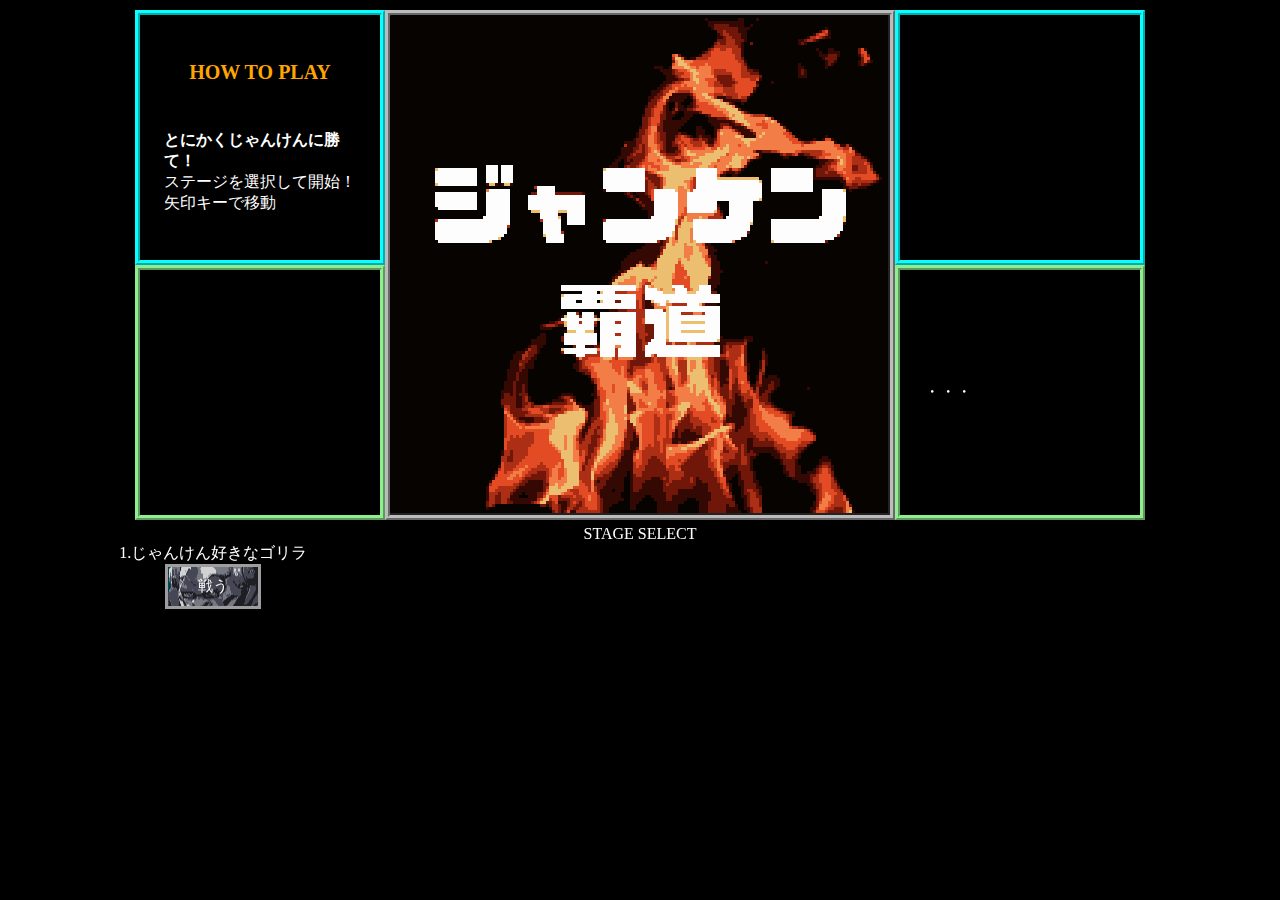
==== commit fb754ed8: "終了判定を修正" ====
--- a/index.html
+++ b/index.html
@@ -575,10 +575,10 @@
 							//最終ウェーブになると終了判定を行う。
 							//すべての手が画面上からいなくなったら。(結構余分に範囲とってある。)
 							if (
-								-canvas.width / 2 < stageEnemyHandsArray[j].spawnHand[i][0] &&
-								stageEnemyHandsArray[j].spawnHand[i][0] < canvas.width / 2 &&
-								-canvas.height / 2 < stageEnemyHandsArray[j].spawnHand[i][1] &&
-								stageEnemyHandsArray[j].spawnHand[i][1] < canvas.height / 2
+								-canvas.width / 3 < stageEnemyHandsArray[j].spawnHand[i][0] &&
+								stageEnemyHandsArray[j].spawnHand[i][0] < (canvas.width * 4) / 3 &&
+								-canvas.height / 3 < stageEnemyHandsArray[j].spawnHand[i][1] &&
+								stageEnemyHandsArray[j].spawnHand[i][1] < (canvas.height * 4) / 3
 							) {
 								gameFinish = false;
 							}
